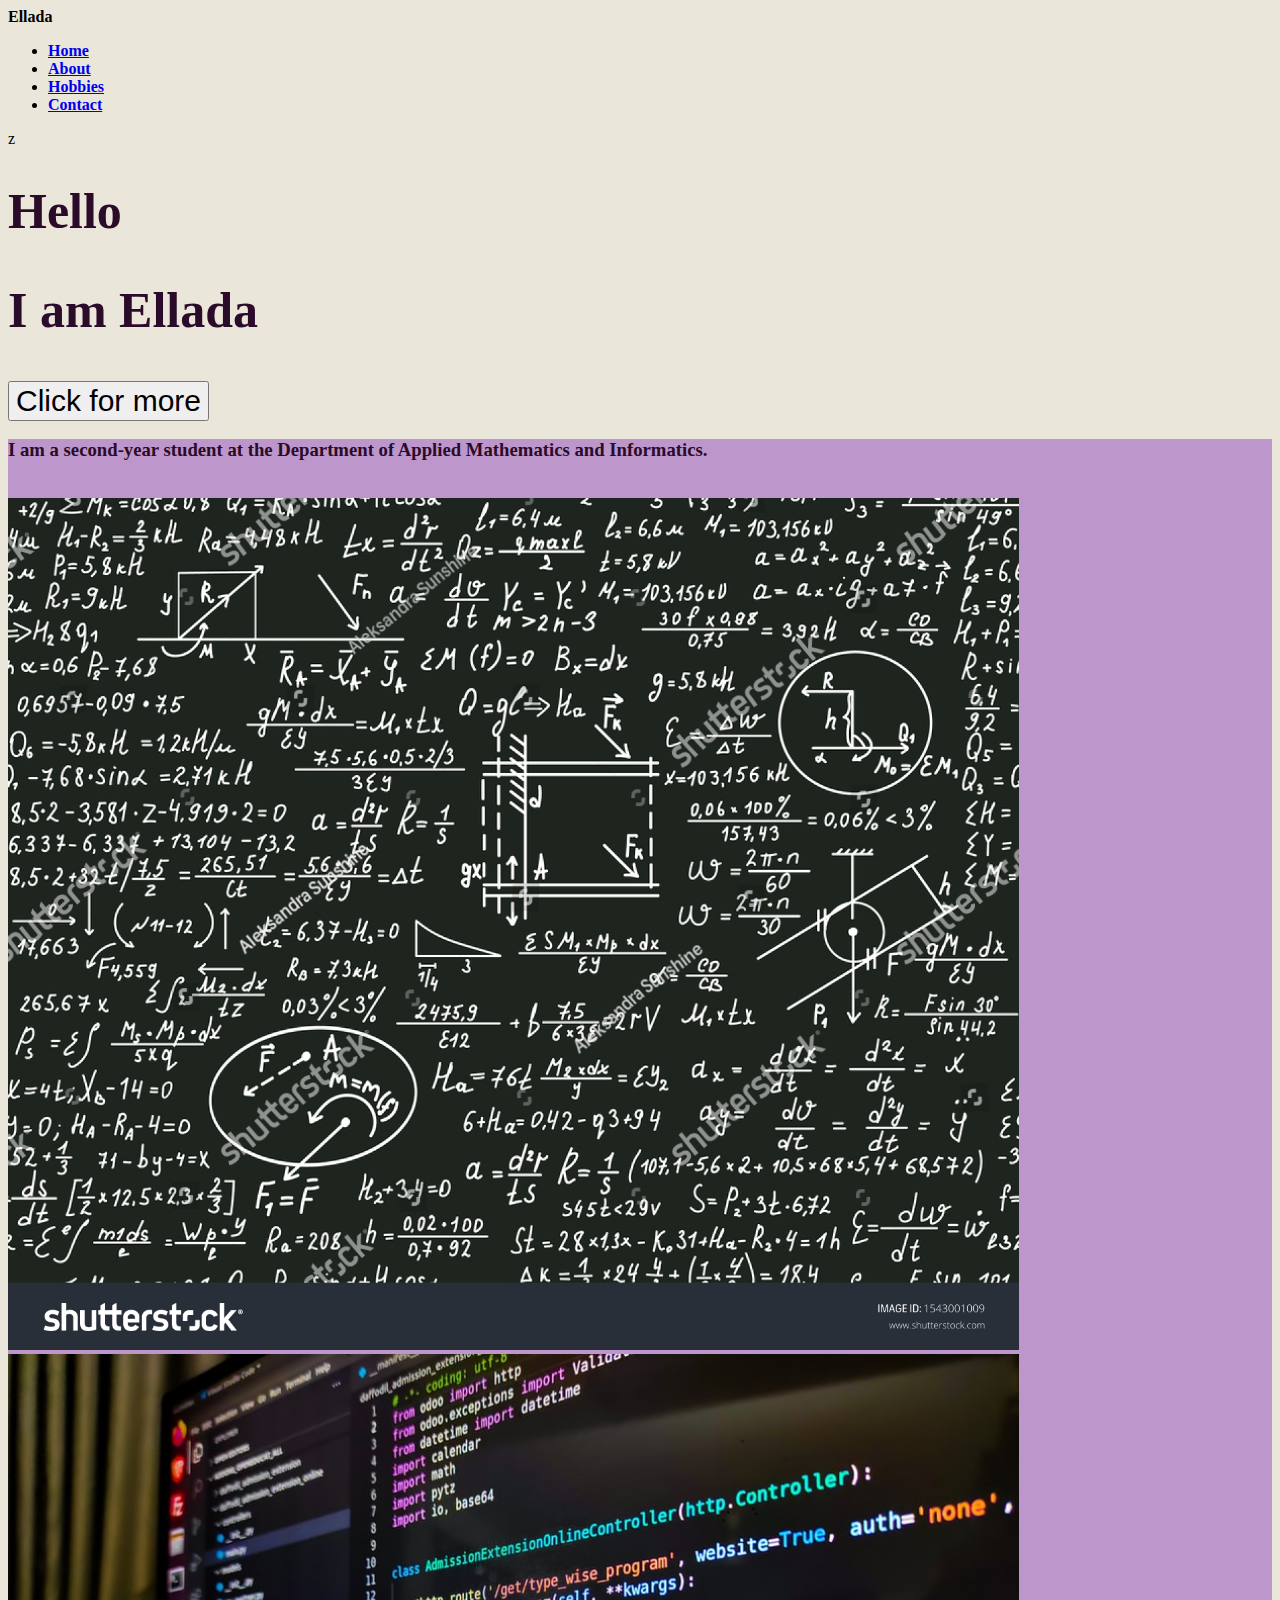
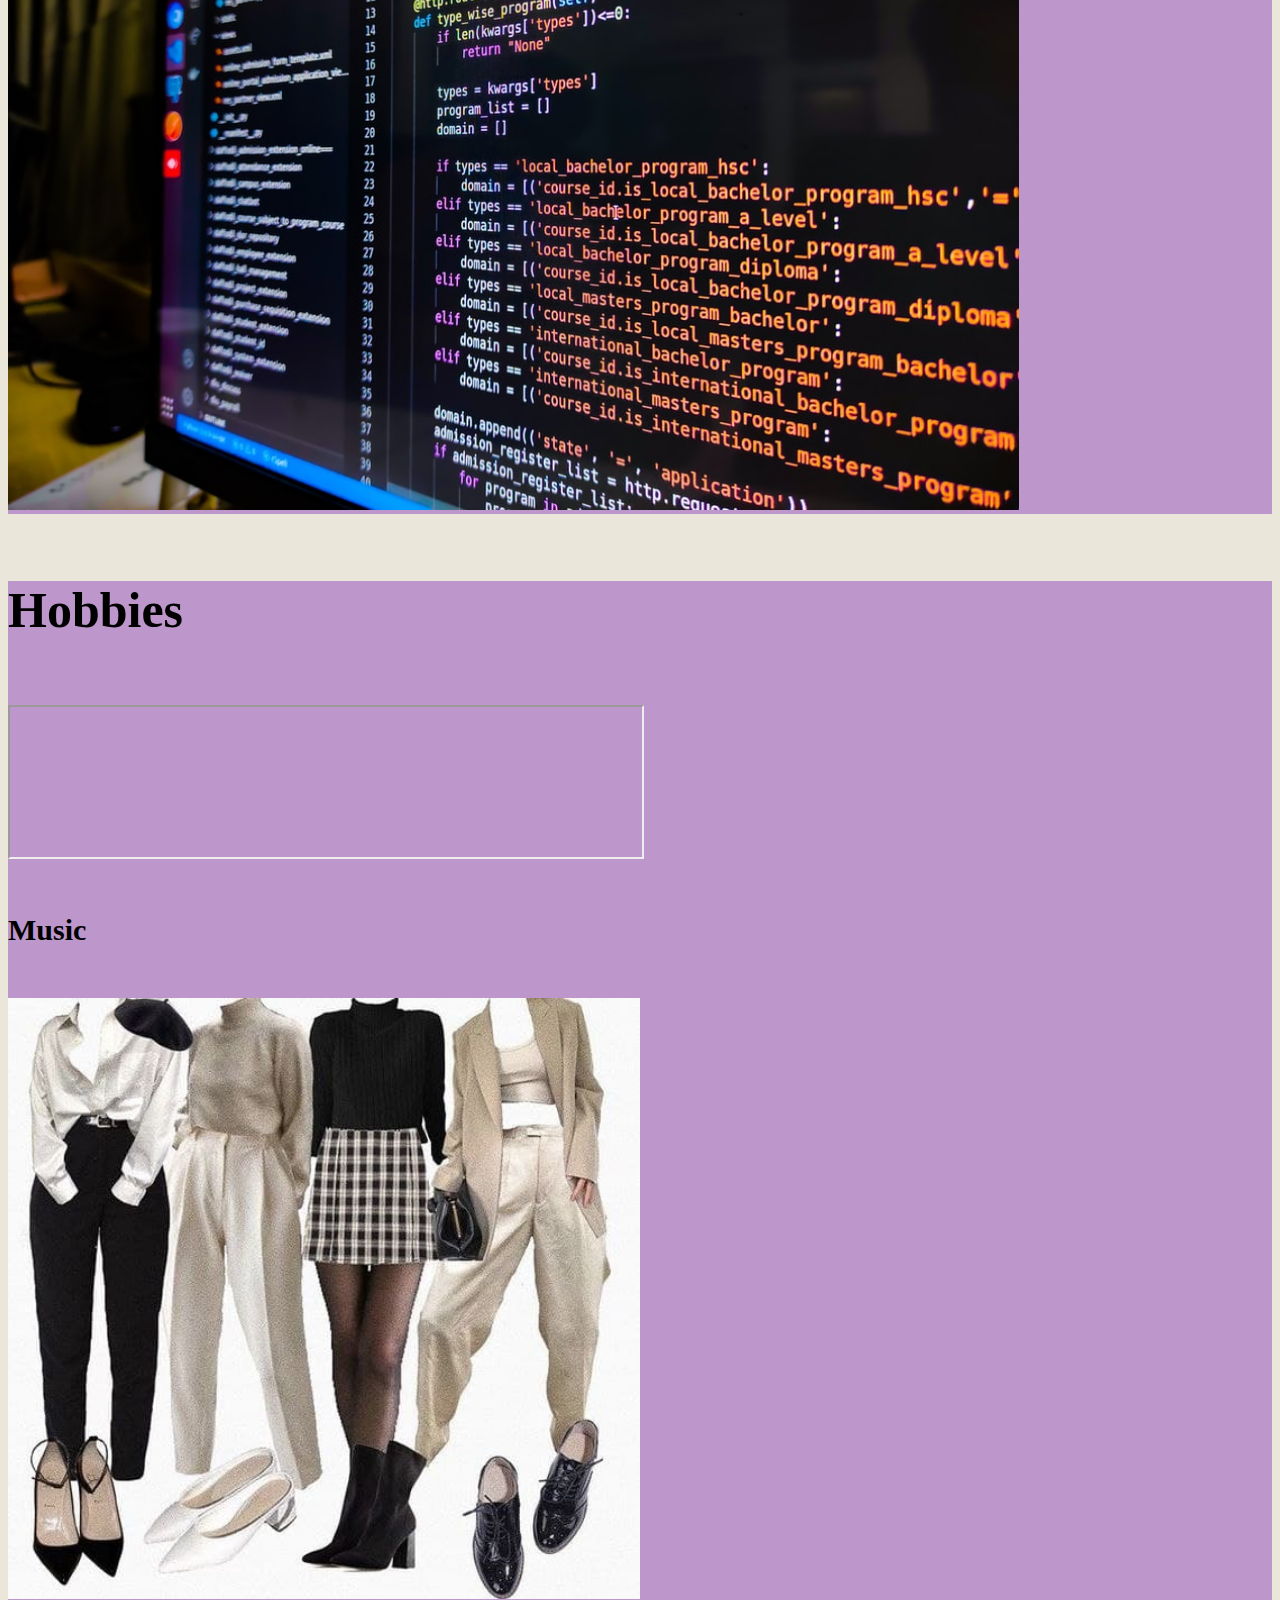
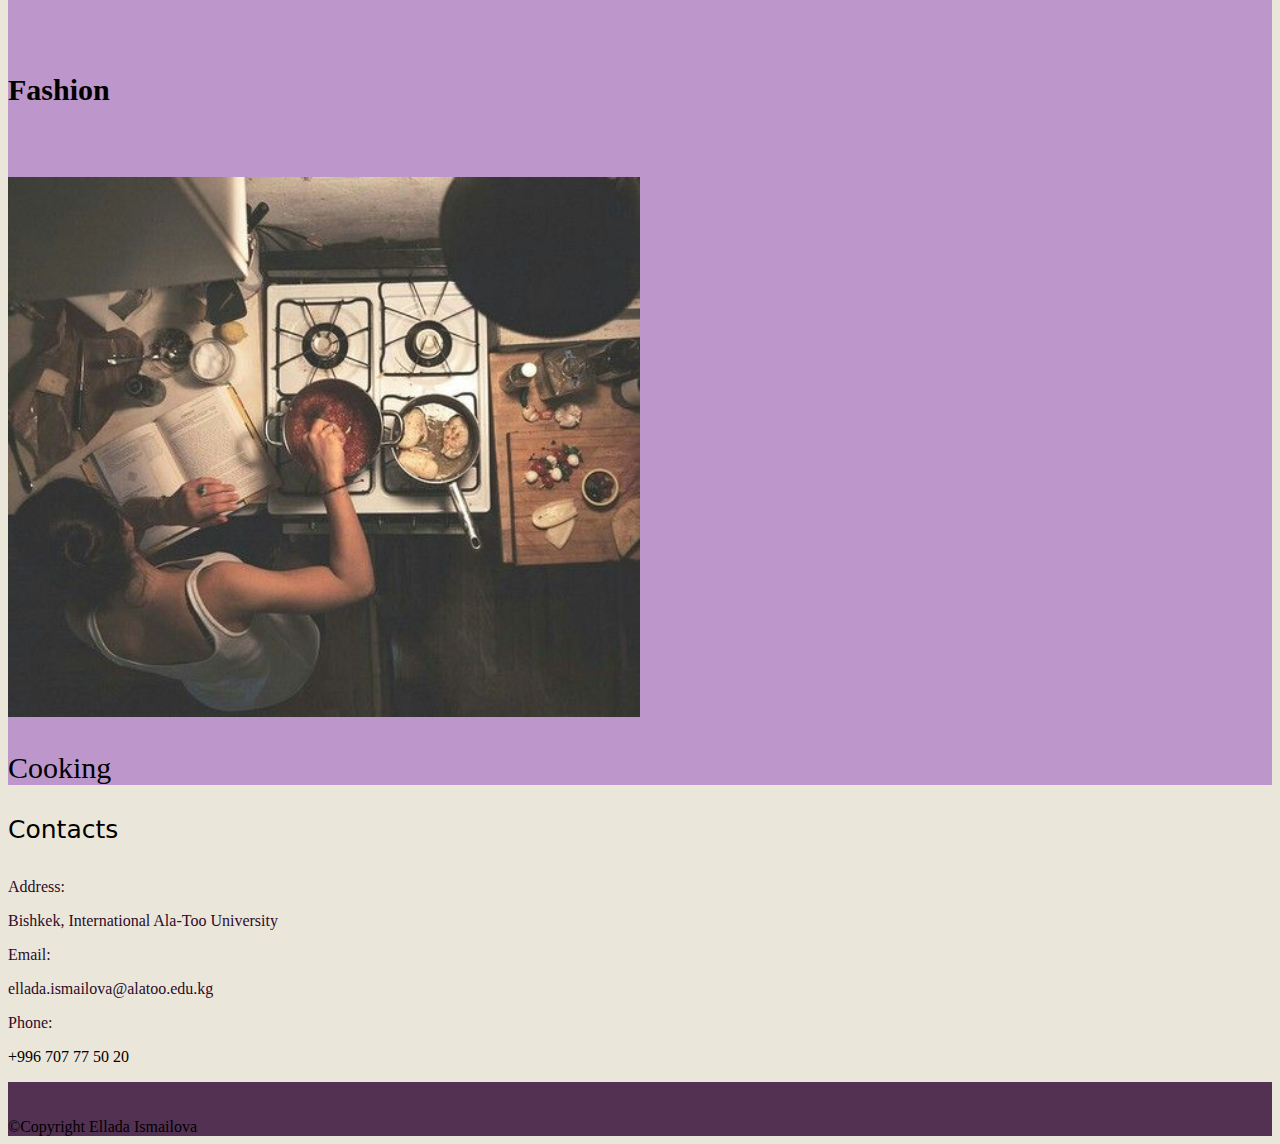
==== index.html @ 88cbf1ae "Update index.html" ====
<!DOCTYPE html>
<html>
<head>
	<title>About me</title>
	<meta charset="UTF-8">
	<meta http-equiv="X-UA-Compatible" content="IE=edge">
	<meta name="viewport" content="width=device-width, initial-scale=1.0">
	<link rel="stylesheet" href="style.css">
	<link href="https://cdn.jsdelivr.net/npm/bootstrap@5.1.3/dist/css/bootstrap.min.css" rel="stylesheet" integrity="sha384-1BmE4kWBq78iYhFldvKuhfTAU6auU8tT94WrHftjDbrCEXSU1oBoqyl2QvZ6jIW3" crossorigin="anonymous">
	<link rel="stylesheet" href="https://cdnjs.cloudflare.com/ajax/libs/font-awesome/6.0.0-beta2/css/all.min.css" integrity="sha512-YWzhKL2whUzgiheMoBFwW8CKV4qpHQAEuvilg9FAn5VJUDwKZZxkJNuGM4XkWuk94WCrrwslk8yWNGmY1EduTA==" crossorigin="anonymous" referrerpolicy="no-referrer" />
	<link rel="icon" href="img/sun.png">
</head>
<body style="background-color: #EBE6DA;">
	<nav class="navbar navbar-expand-md fixed-top">
		<div class="container">
            <div class="logo" style="font-weight: 700">Ellada</div>
				<div class="menu" id="MyMenu">
					<ul>
					<li><a style="font-weight: 700" href="#header">Home</a></li>
					<li><a style="font-weight: 700" href="#about">About</a></li>
					<li><a style="font-weight: 700" href="#hobbies">Hobbies</a></li>
					<li><a style="font-weight: 700" href="#contacts">Contact</a></li>
						</ul>
				</div>
        </div>
	</nav>
	<header id="header" class="Page-header pt-5">
        <div class="hero-image mt-5 pt-5 ">z
            <div class="container-fluid mt-5">
                <div class="row">
                    <div class="col-md-12 text-center pt-3">
                            <h1 style="color: #2B0B2A; font-size: 50px">Hello</h1>
                            <h2 style="color: #2B0B2A; font-size: 50px">I am Ellada</h2>
                            <button style="font-size: 30px">Click for more</button>
                        </div>
                </div>
            </div>
        </div>
    </header>
    <section id="about">
        <div class="container-fluid pt-5" style="  background-color: #BD97CB;">
            <div class="row">
                <div class="row">
                    <div class="col-md-12 pb-3">
                        <h3 style="color: #2B0B2A" class="pt-5">I am a second-year student at the Department of Applied Mathematics and Informatics.</h3>
                        <br>
                    </div>
                    <div class="col-md-6 text-center">
                        <img src="img/math.jpg" width="80%%" height="80%" alt="math"> 
                    </div>
                    <div class="col-md-6 text-center">
                        <img src="img/com.jpg" width="80%" height="80%" alt="com">
                    </div>
                </div>
            </div>
        </div>
    </section>
    <section id="hobbies">
        <div class="container-fluid" style="  background-color: #BD97CB;">
            <div class="row align-items-center justify-content-center text-center pb-5">
                        <div class="pt-5 section-title">
                            <h4 style="font-weight: 700; font-size: 50px">Hobbies</h4>
                        </div>
                        <div class="row justify-content-center">
                            <div class="card rounded-circle col-md-3 col-12 mt-5">
                                <div class="card-content ">
                                    <div class="card-body d-flex flex-column align-items-center">
                                        <div class=" embed-responsive embed-responsive-1by1">
                                            <iframe class="embed-responsive-item" width="50%" height="30%" src="https://www.youtube.com/embed/AzV77KFsLn4" title="YouTube video player" allowfullscreen></iframe>
                                         </div>
                                        <div class="card-title"><h5 style="font-size: 30px">Music</h5></div>
                                    </div>
                                </div>
                            </div>
                            <div class="card rounded-circle col-md-3 col-12 m-3">
                                <div class="card-content">
                                    <div class="card-body pt-4 d-flex flex-column align-items-center">
                                        <img class="fashion" src="img/fashion.jpg" alt="fashion" width="50%" height="40%">
                                        <div class="card-title pt-2"><h6 style="font-size: 30px">Fashion </h6></div> 
                                    </div>
                                </div>
                            </div>
                            <div class="card rounded-circle col-md-3 col-12 m-3">
                                <div class="card-content">
                                    <div class="card-body pt-5 d-flex flex-column align-items-center">
                                        <img class="integral" src="img/cook.jpg" alt="ORT" width="50%" height="70%">
                                        <div class="card-title pt-3"><p style="font-size: 30px">Cooking</p></div>
                                    </div>
                                </div>
                            </div>
                        </div>
                    </div>
                </div>
            </section>
    <section id="contacts">
        <div class="container-fluid pt-5 mt-3" style="  background-color: #EBE6DA;">
            <div class="row text-center">
                <div class="col-md-12">
                    <div class="info">
                      <div class="address">
                         <h8 style="font-family: system-ui; font-size: 25px">Contacts</h8>
                         <br>
                         <br>
                        <p style="color: #2B0B2A" >Address:</p>
                        <p style="color: #2B0B2A" >Bishkek, International Ala-Too University</p>
                      </div>
                      <div class="email">
                        <p style="color: #2B0B2A">Email:</p>
                        <p style="color: #2B0B2A">ellada.ismailova@alatoo.edu.kg</p>
                      </div>
                      <div class="phone">
                        <p style="color: #2B0B2A">Phone:</p>
                        <p>+996 707 77 50 20</p>
                    </div>
                </div>
            </div>
        </div>
    </div>
</section>
    <footer style="background-color:#533153;">
        <div id="icons" class="mb-1">
            <a class="btn btn-outline-light btn-floating m-1" href="https://www.instagram.com/elismats/" role="button">
                <i class="fab fa-instagram"></i>
            </a>
            <a class="btn btn-outline-light btn-floating m-1" href="https://github.com/elladaiu" role="button">
                <i class="fab fa-github"></i>
            </a>
        </div>
        <br>
        <br>
        <div class="text-center p-3">
		    ©Copyright Ellada Ismailova
		  </div>
        
    </footer>

<script src="https://cdn.jsdelivr.net/npm/bootstrap@5.1.3/dist/js/bootstrap.bundle.min.js" integrity="sha384-ka7Sk0Gln4gmtz2MlQnikT1wXgYsOg+OMhuP+IlRH9sENBO0LRn5q+8nbTov4+1p" crossorigin="anonymous"></script>

</body>
</html>
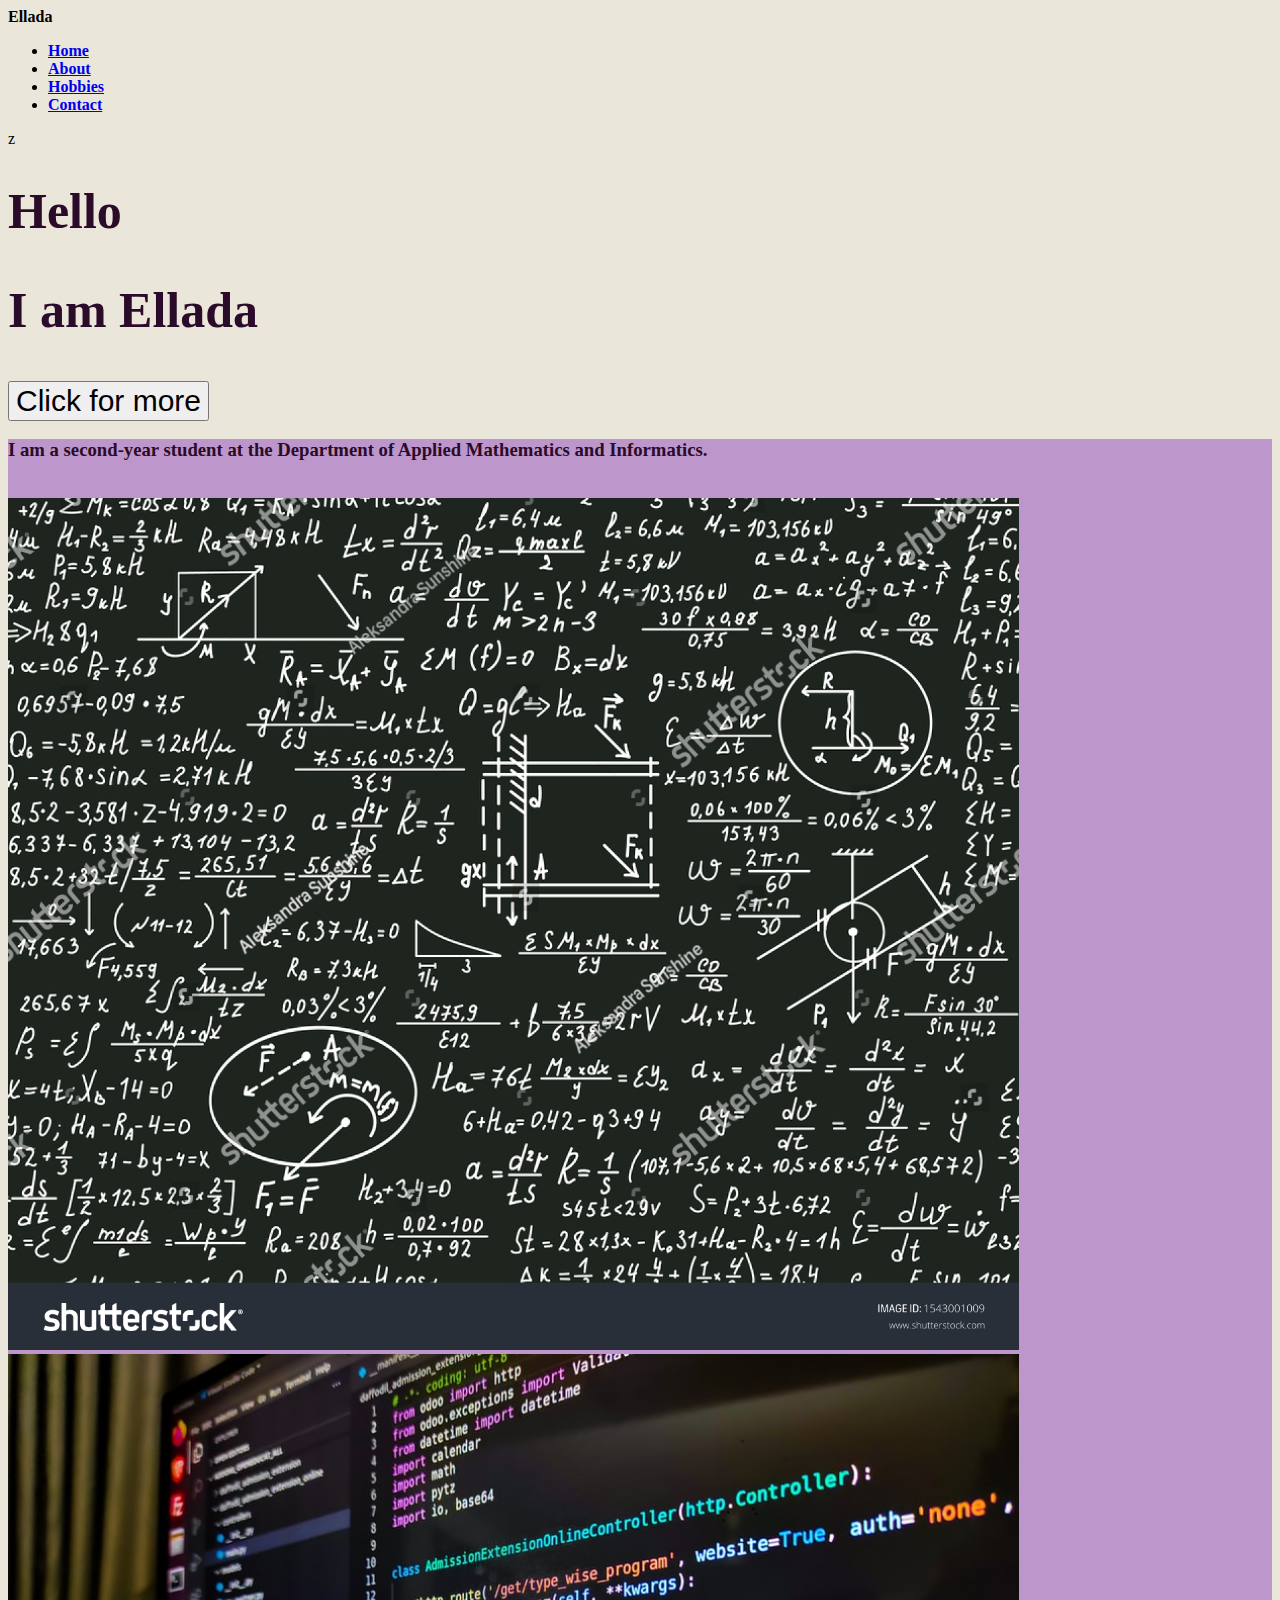
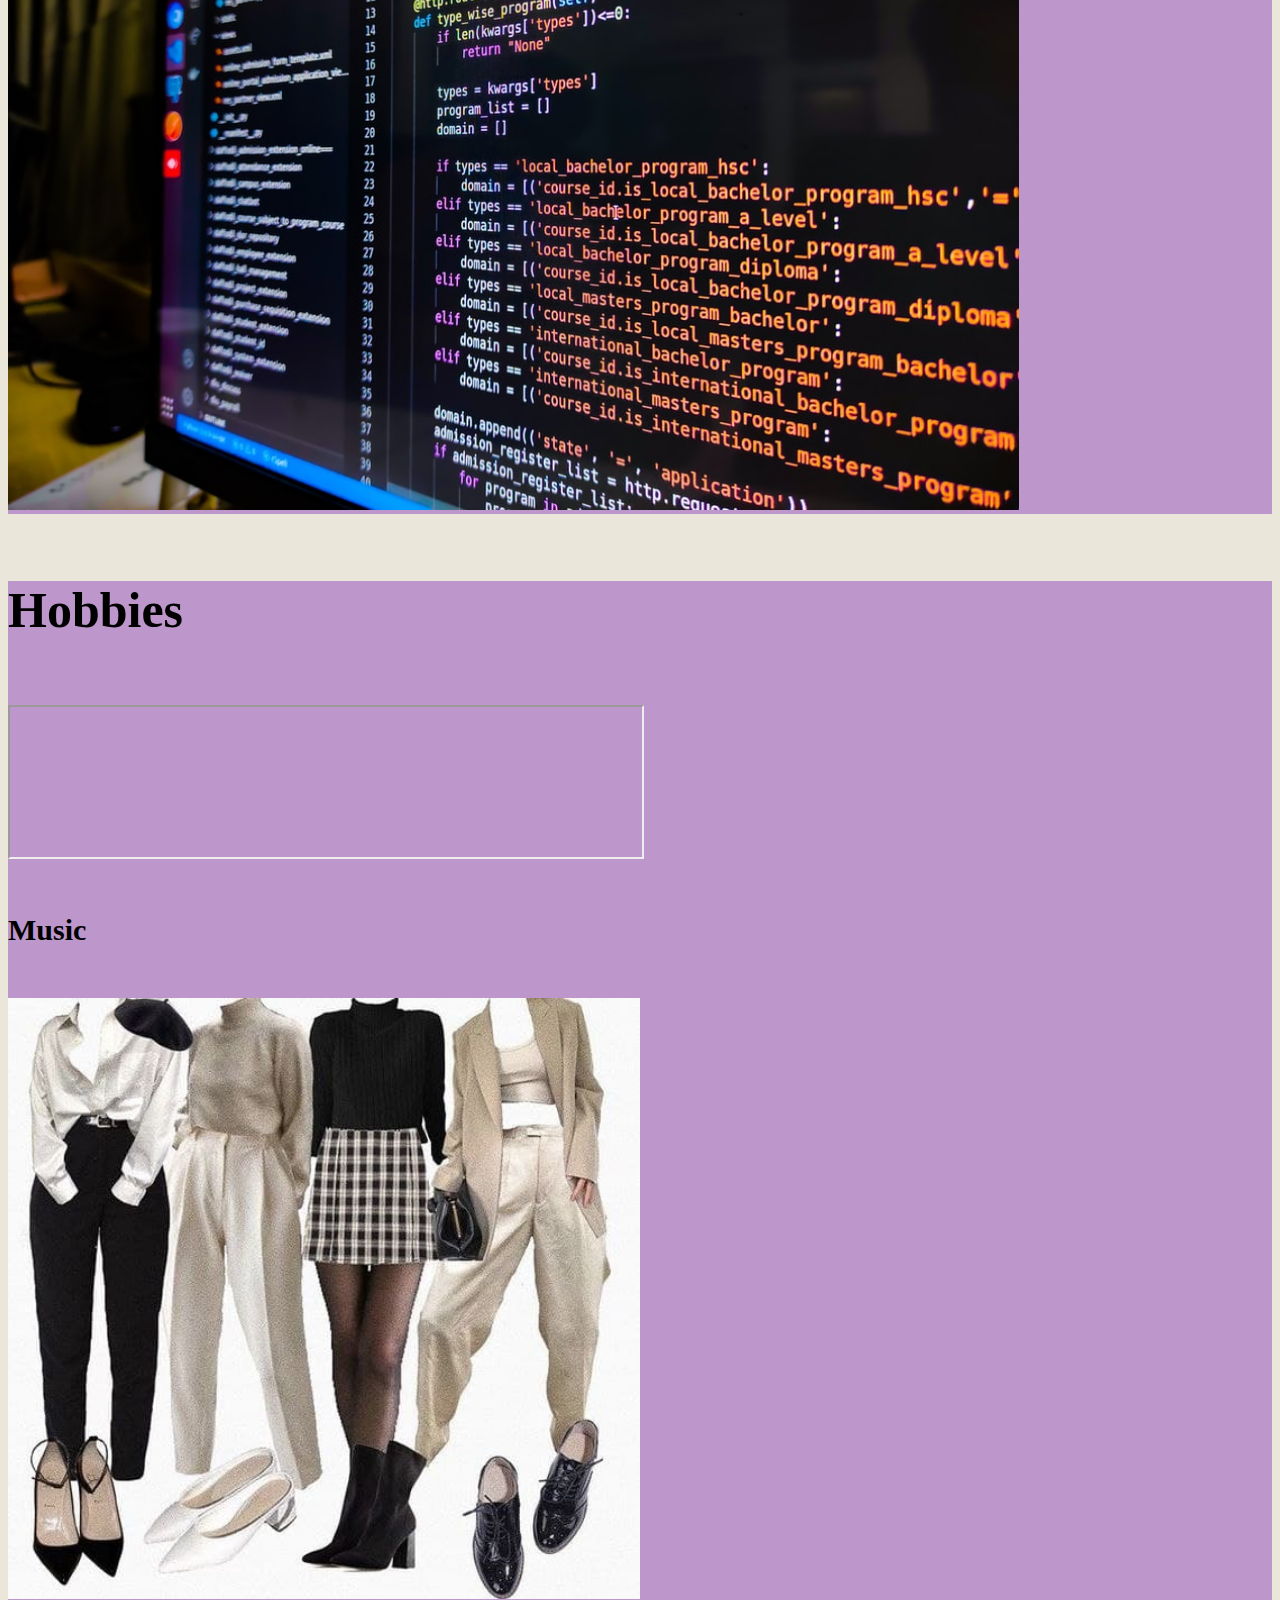
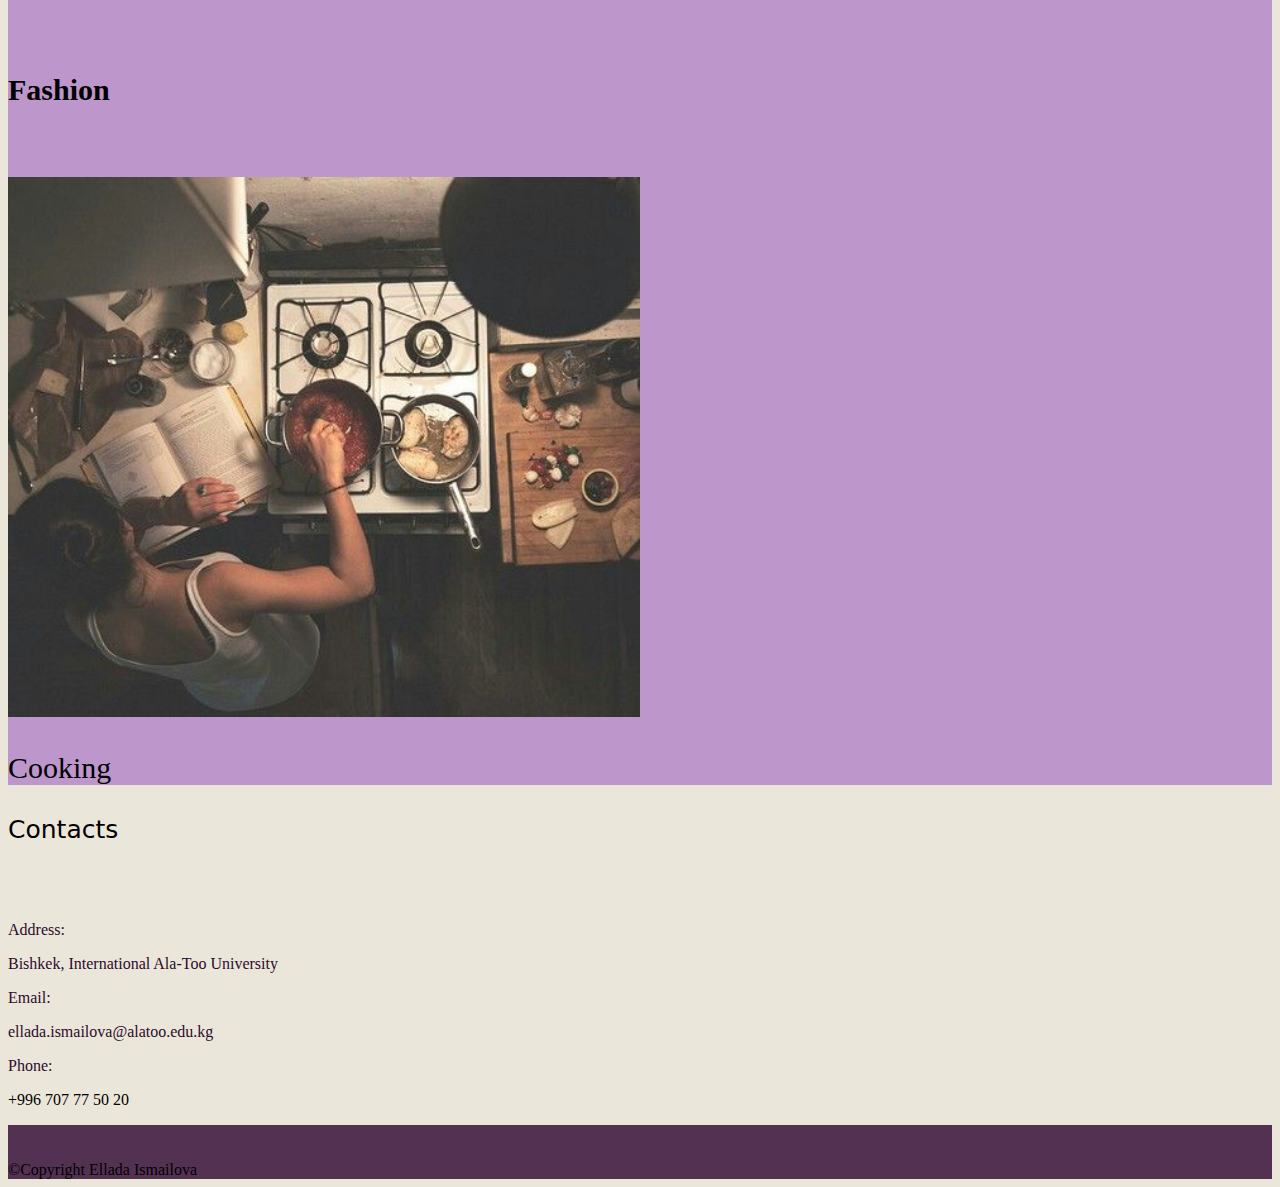
==== commit 542d3a29: "Update index.html" ====
--- a/index.html
+++ b/index.html
@@ -98,7 +98,7 @@
                 <div class="col-md-12">
                     <div class="info">
                       <div class="address">
-                         <h8 style="font-family: system-ui; font-size: 25px">Contacts</h8>
+                         <p style="font-family: system-ui; font-size: 25px">Contacts</p>
                          <br>
                          <br>
                         <p style="color: #2B0B2A" >Address:</p>
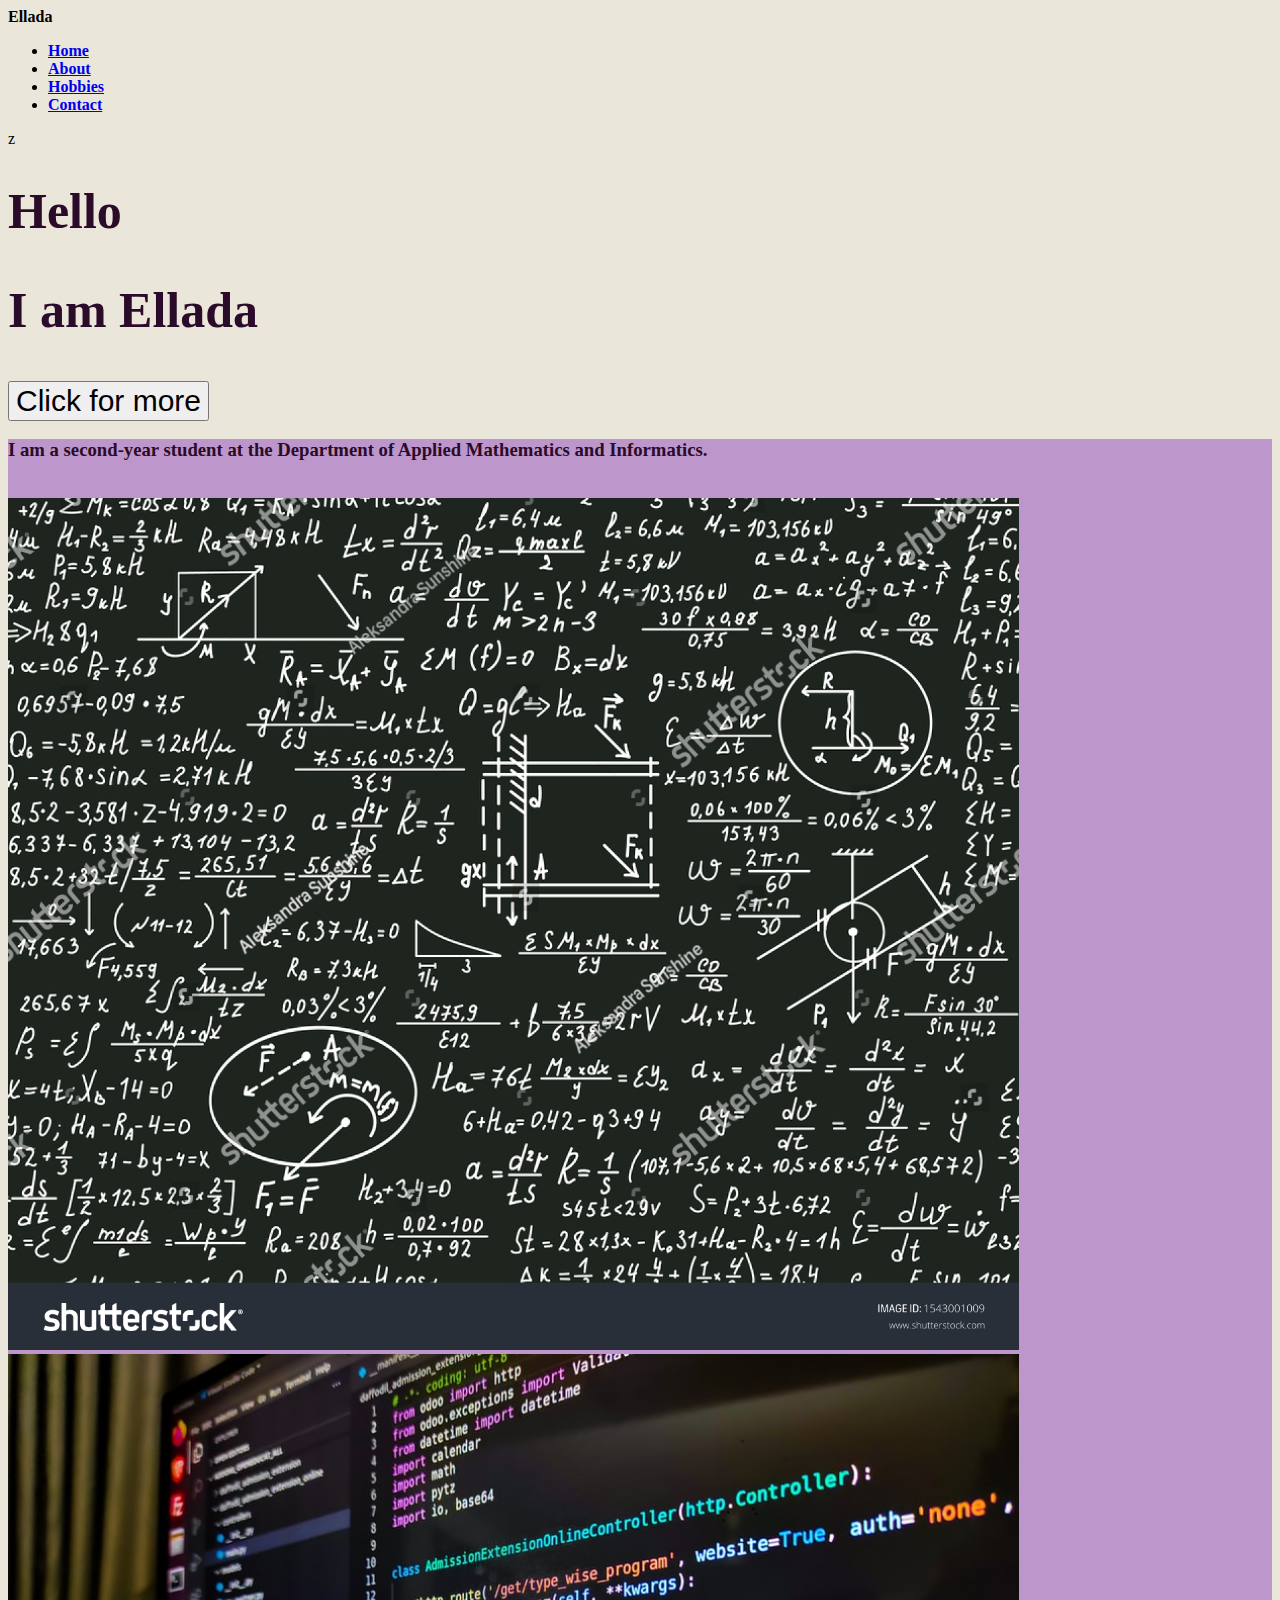
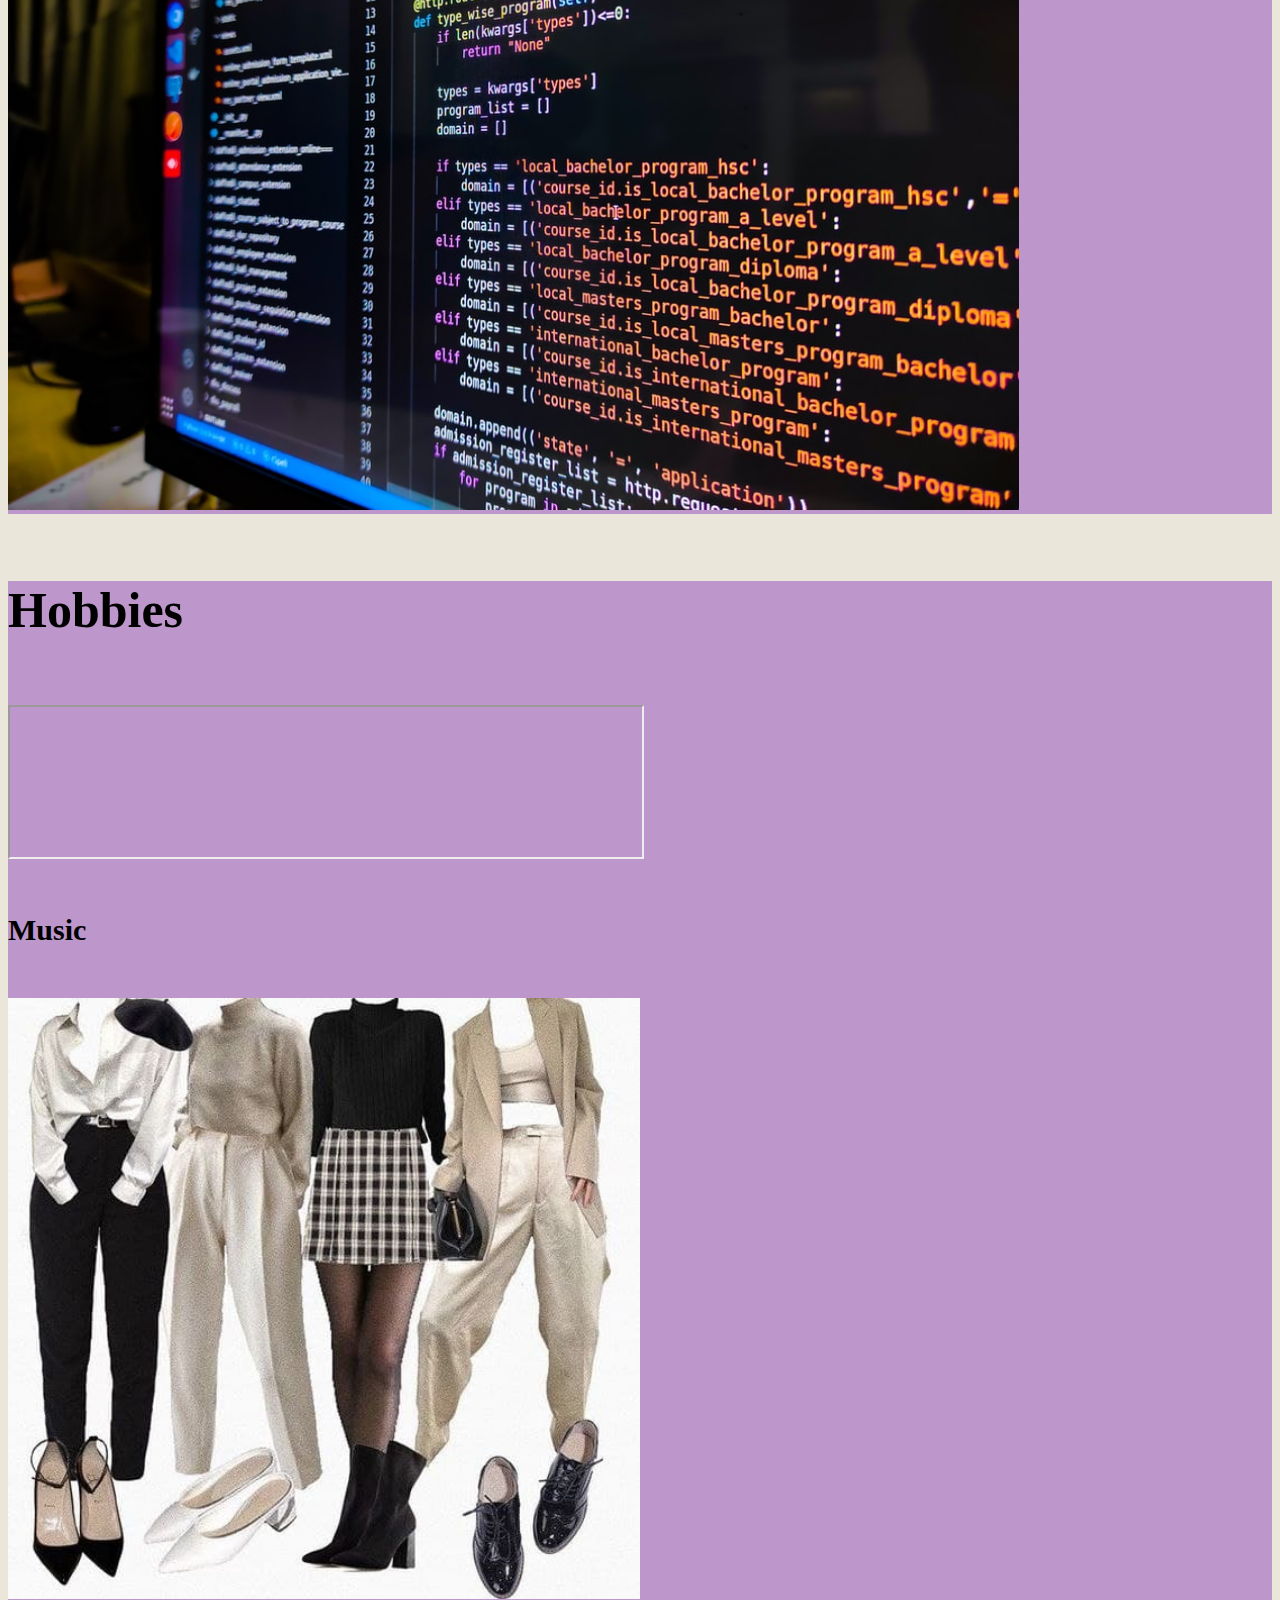
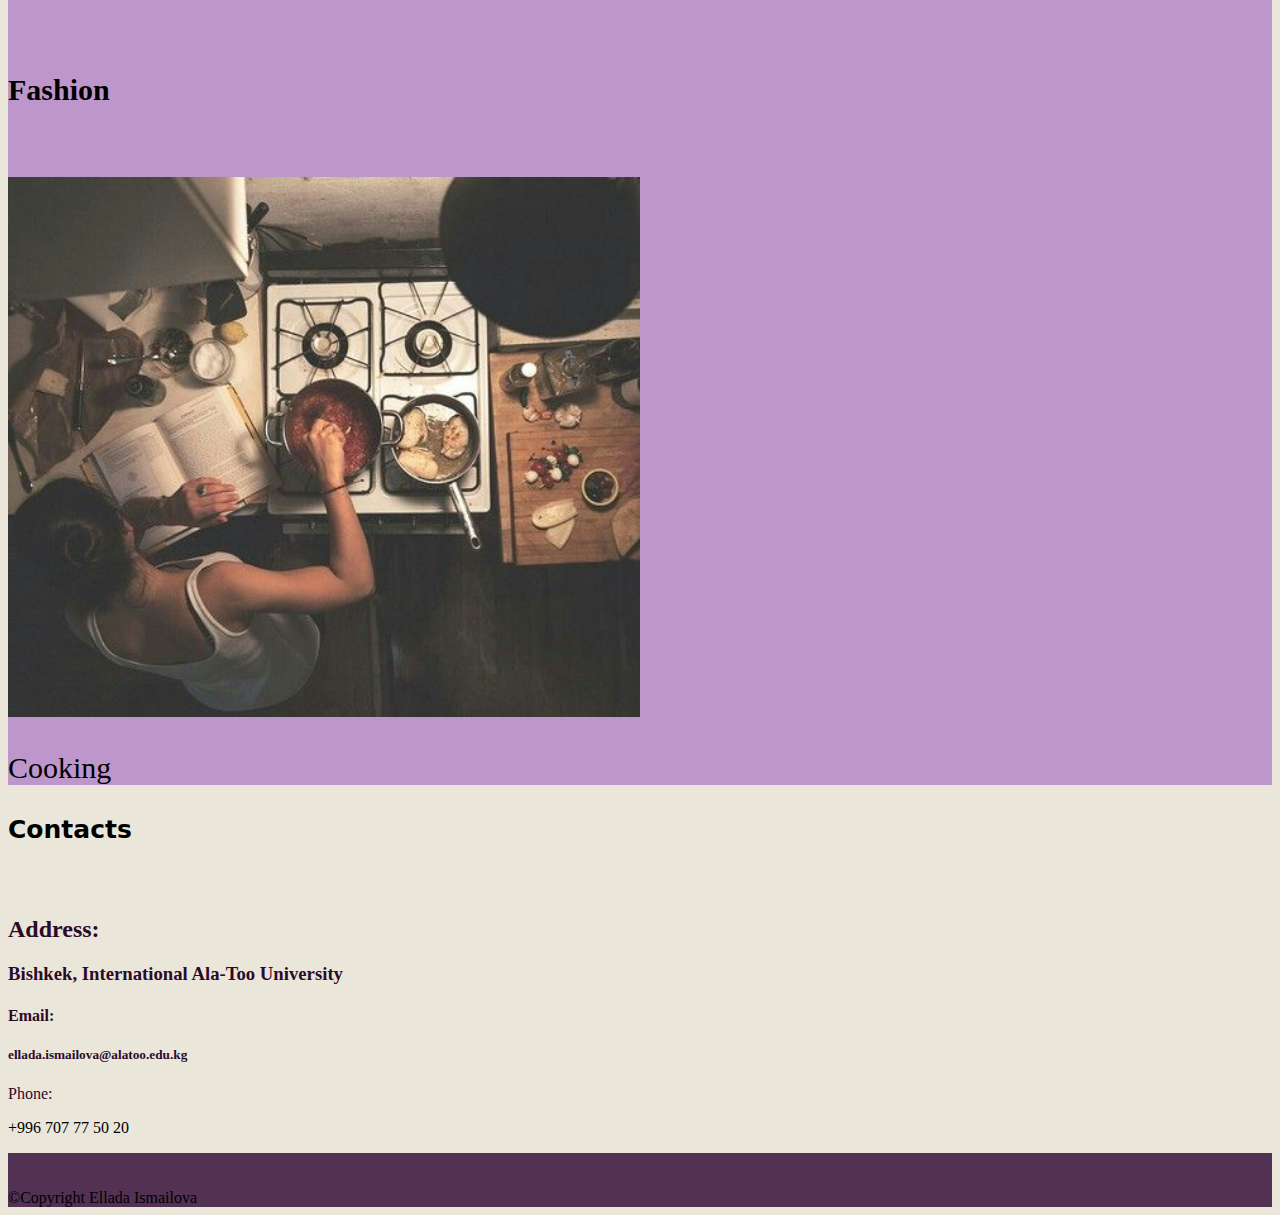
==== commit a3f066b7: "Update index.html" ====
--- a/index.html
+++ b/index.html
@@ -98,15 +98,15 @@
                 <div class="col-md-12">
                     <div class="info">
                       <div class="address">
-                         <p style="font-family: system-ui; font-size: 25px">Contacts</p>
+                         <h1 style="font-family: system-ui; font-size: 25px">Contacts</h1>
                          <br>
                          <br>
-                        <p style="color: #2B0B2A" >Address:</p>
-                        <p style="color: #2B0B2A" >Bishkek, International Ala-Too University</p>
+                        <h2 style="color: #2B0B2A" >Address:</h2>
+                        <h3 style="color: #2B0B2A" >Bishkek, International Ala-Too University</h3>
                       </div>
                       <div class="email">
-                        <p style="color: #2B0B2A">Email:</p>
-                        <p style="color: #2B0B2A">ellada.ismailova@alatoo.edu.kg</p>
+                        <h4 style="color: #2B0B2A">Email:</h4>
+                        <h5 style="color: #2B0B2A">ellada.ismailova@alatoo.edu.kg</h5>
                       </div>
                       <div class="phone">
                         <p style="color: #2B0B2A">Phone:</p>
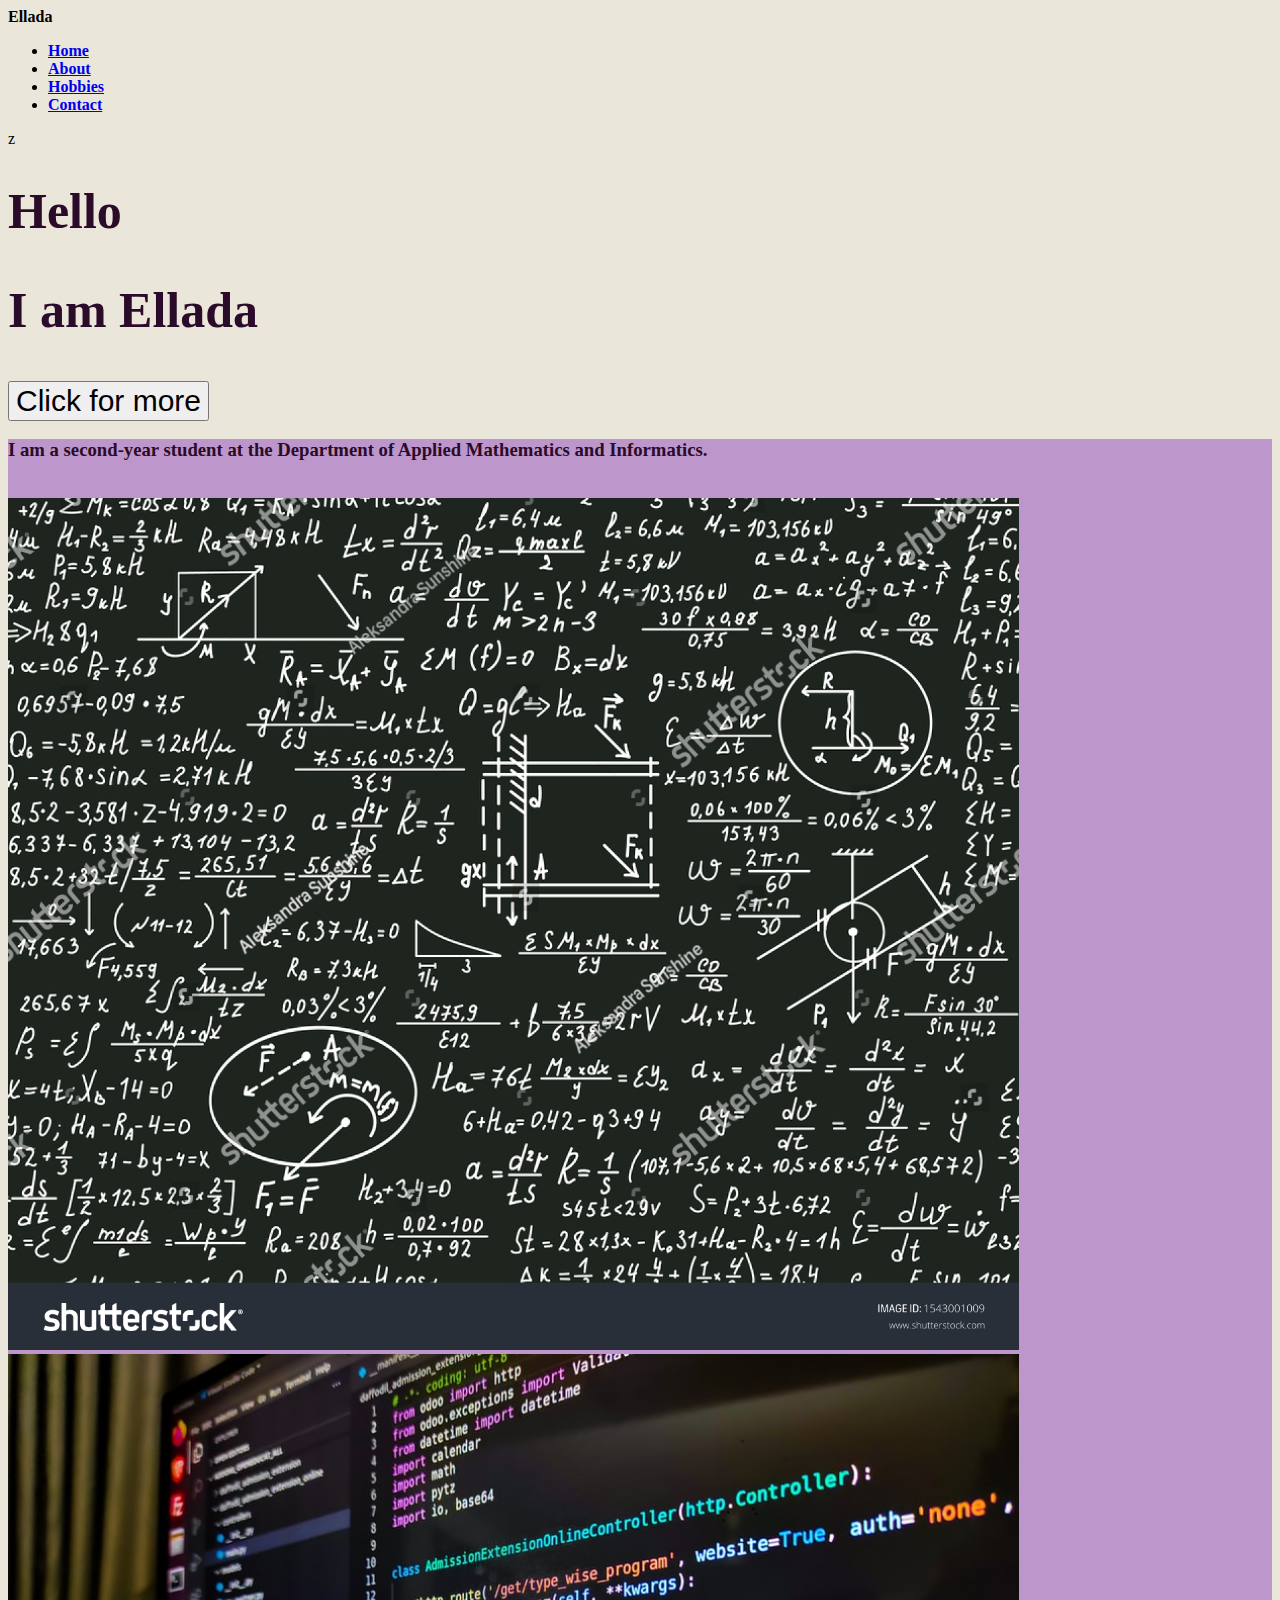
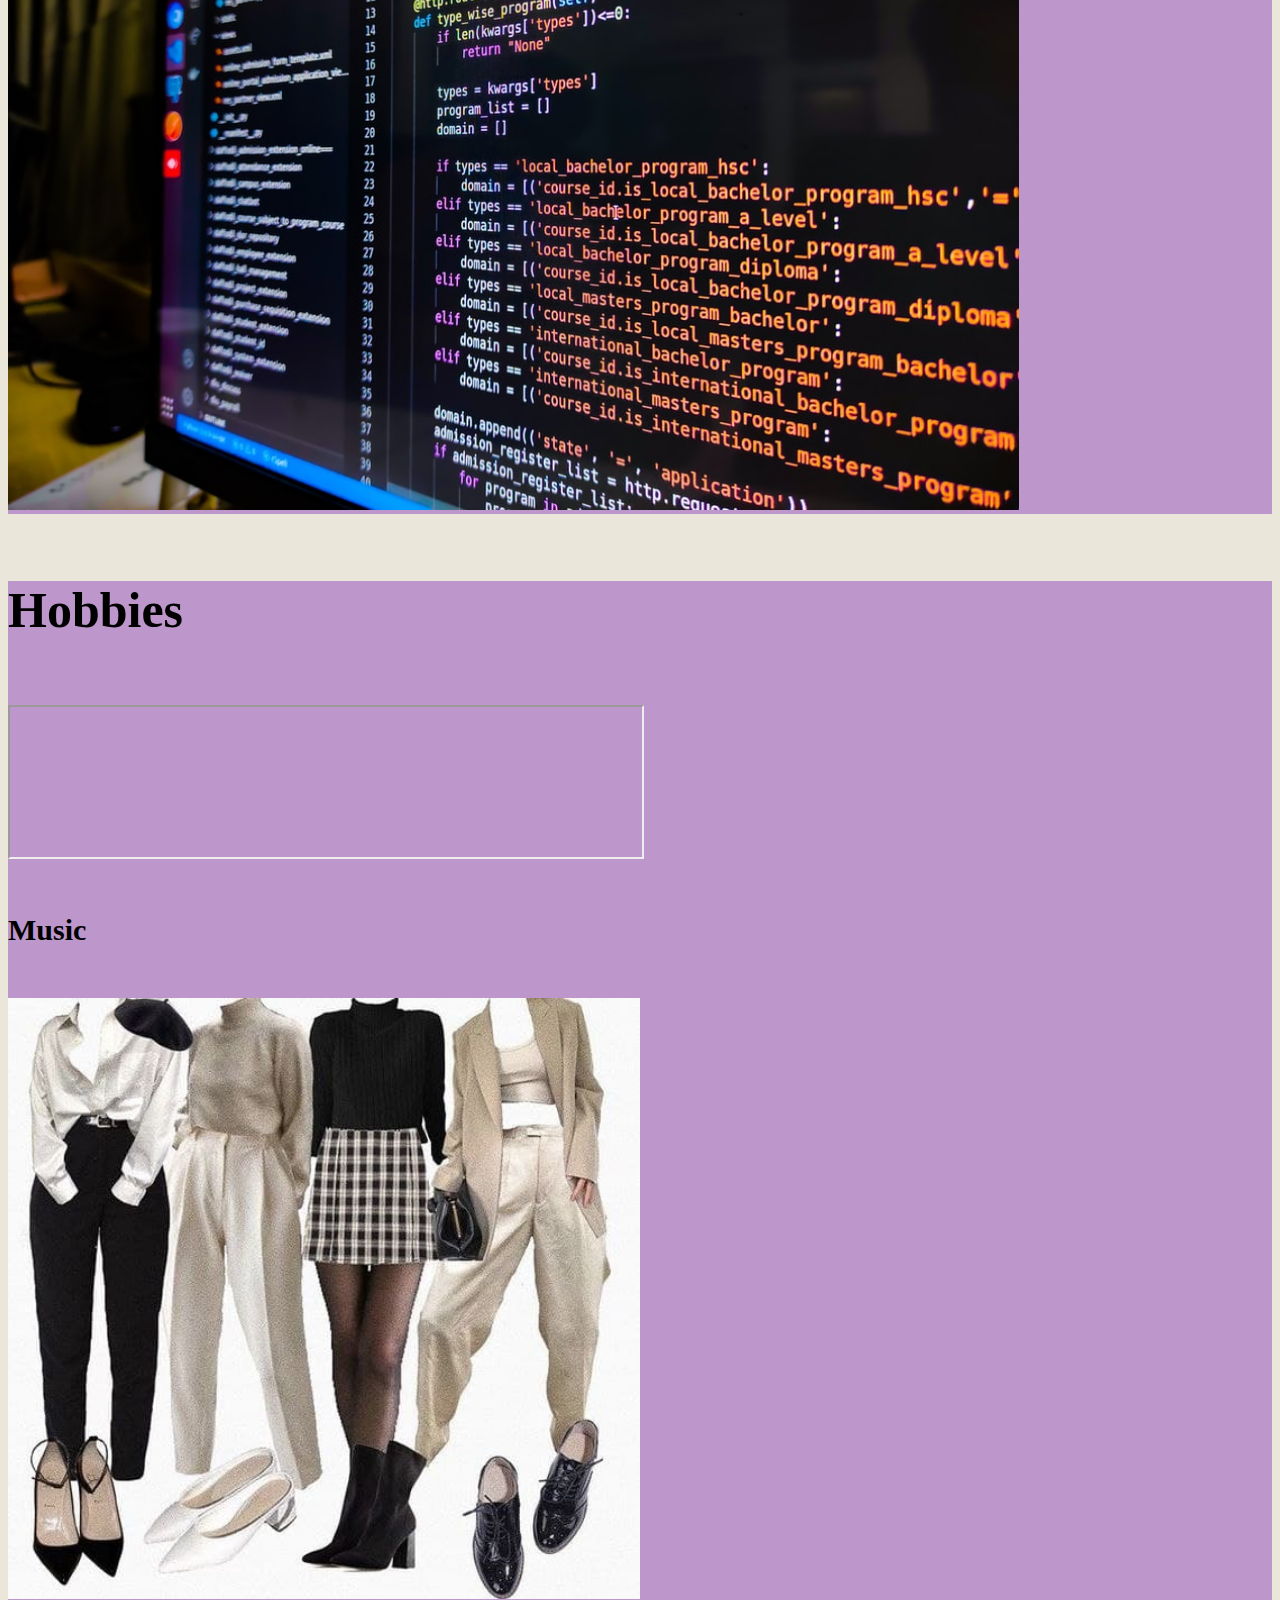
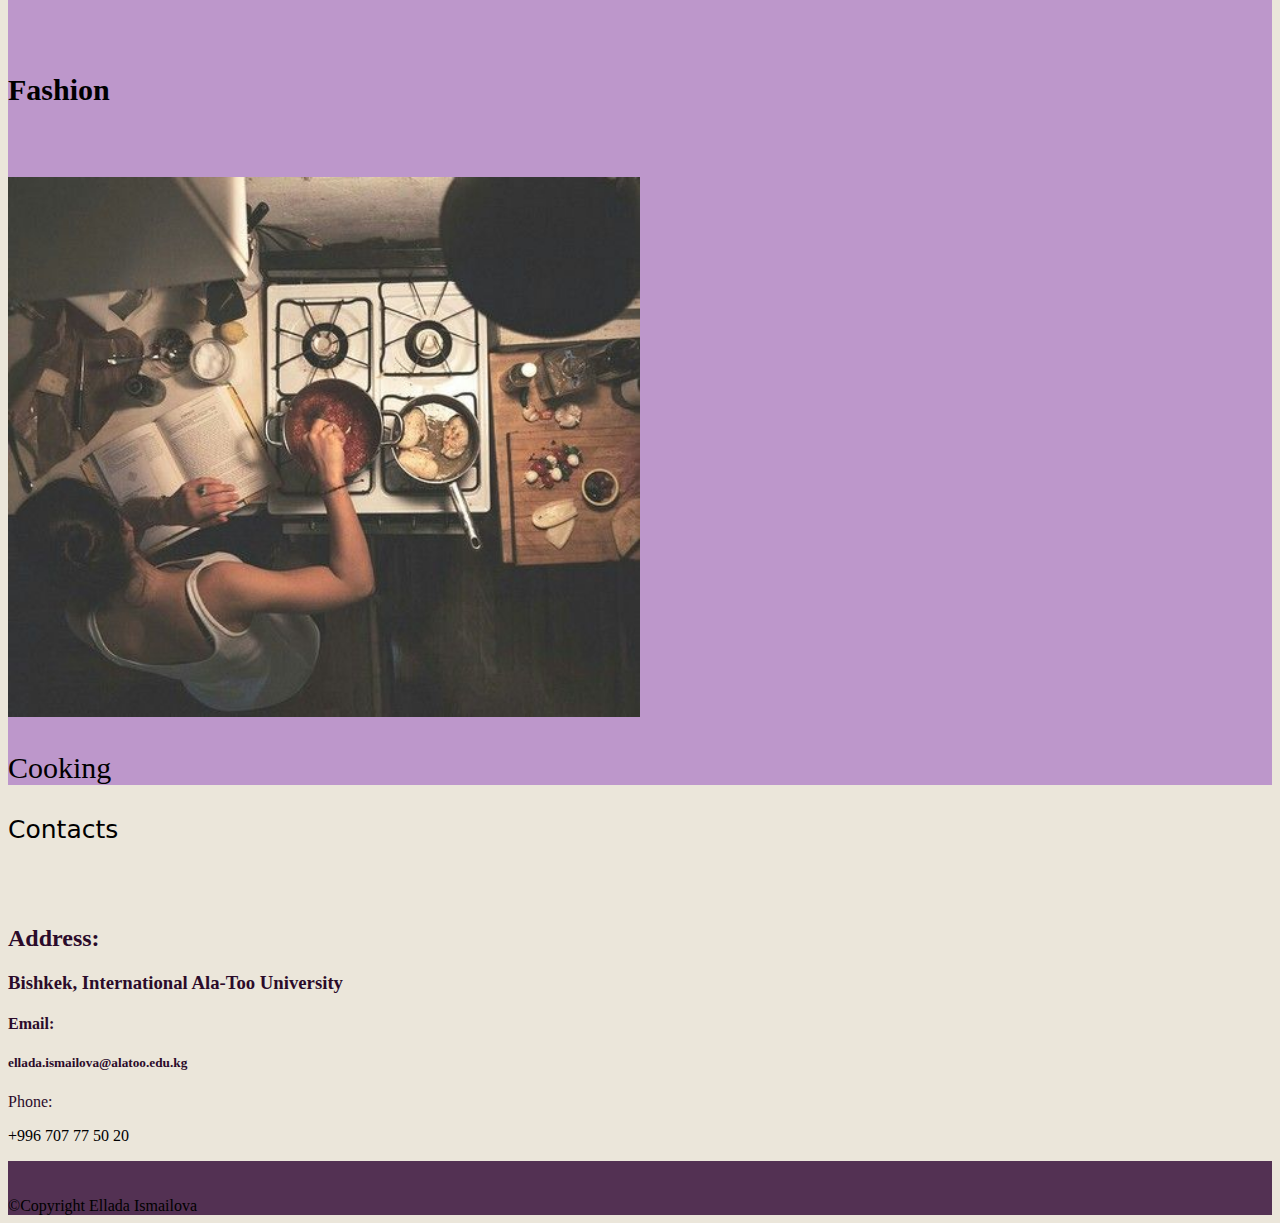
==== commit e7307197: "Update index.html" ====
--- a/index.html
+++ b/index.html
@@ -98,7 +98,7 @@
                 <div class="col-md-12">
                     <div class="info">
                       <div class="address">
-                         <h1 style="font-family: system-ui; font-size: 25px">Contacts</h1>
+                         <p style="font-family: system-ui; font-size: 25px">Contacts</p>
                          <br>
                          <br>
                         <h2 style="color: #2B0B2A" >Address:</h2>
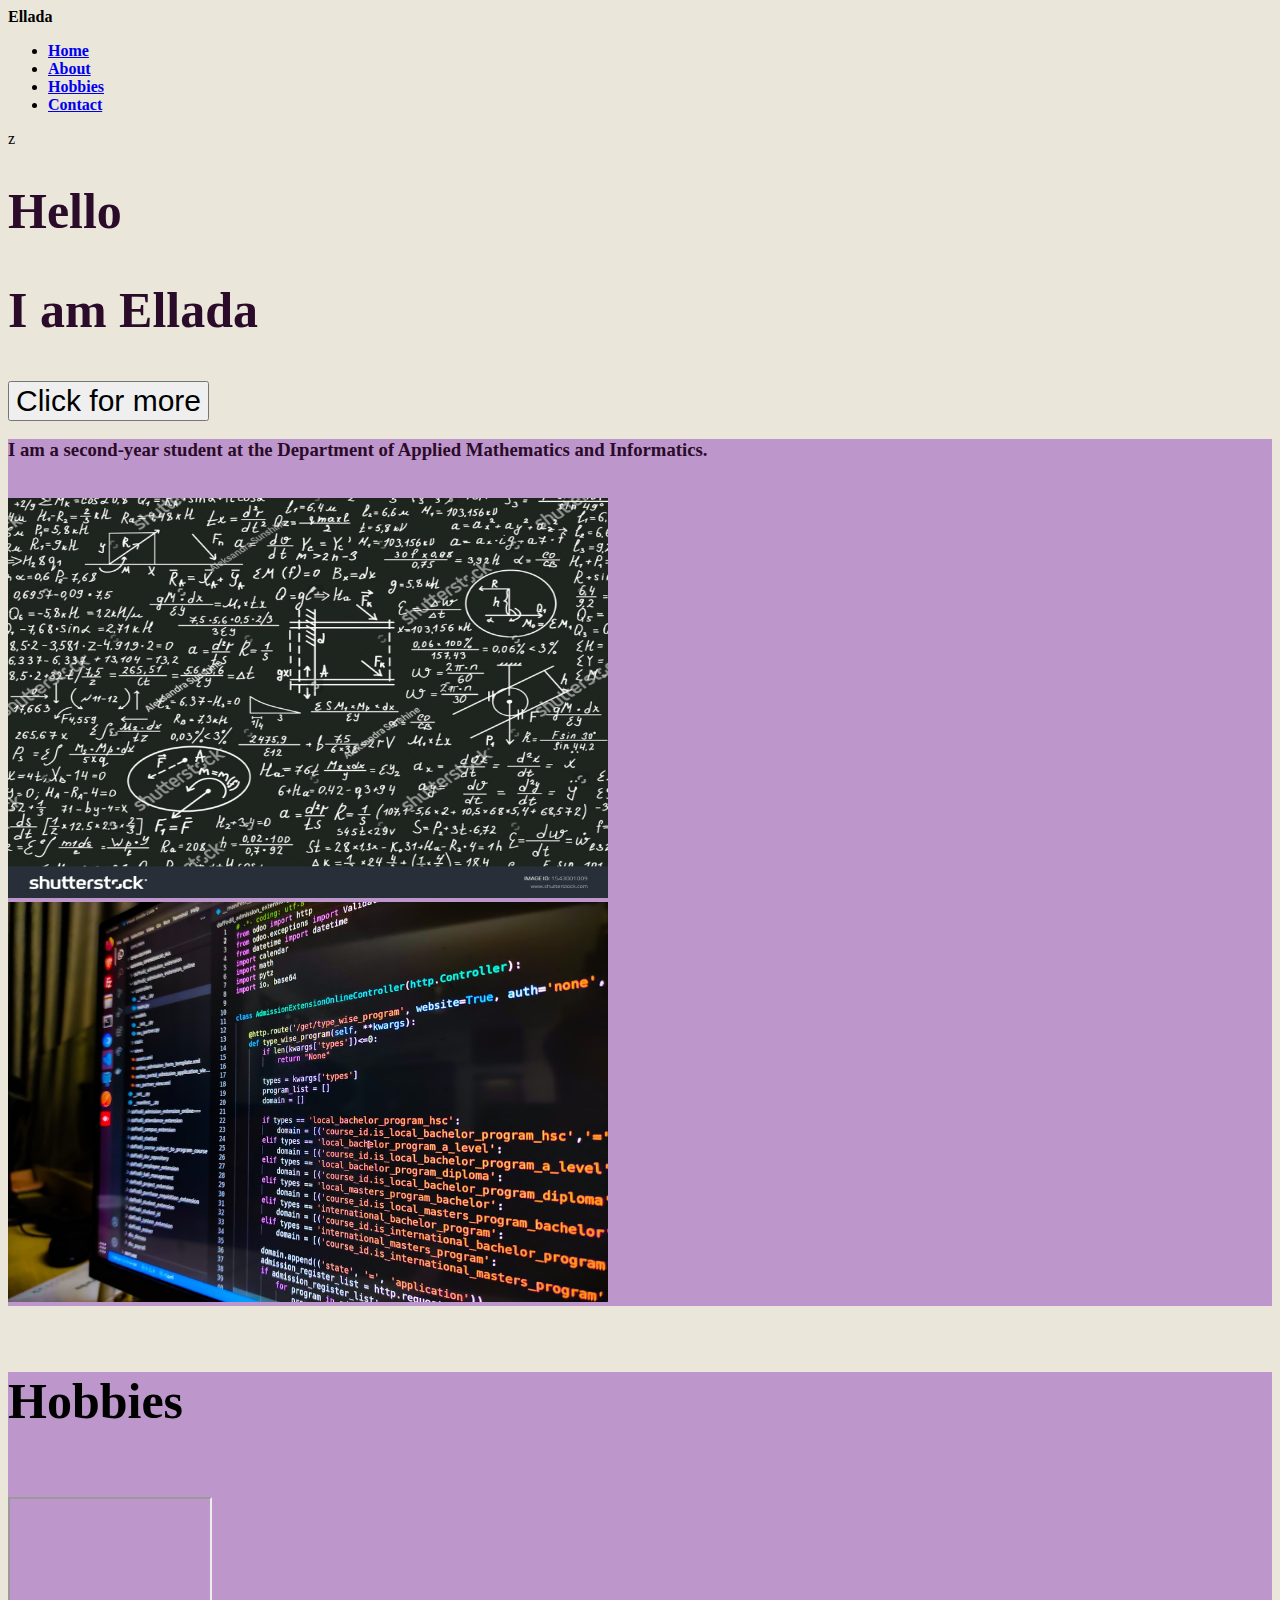
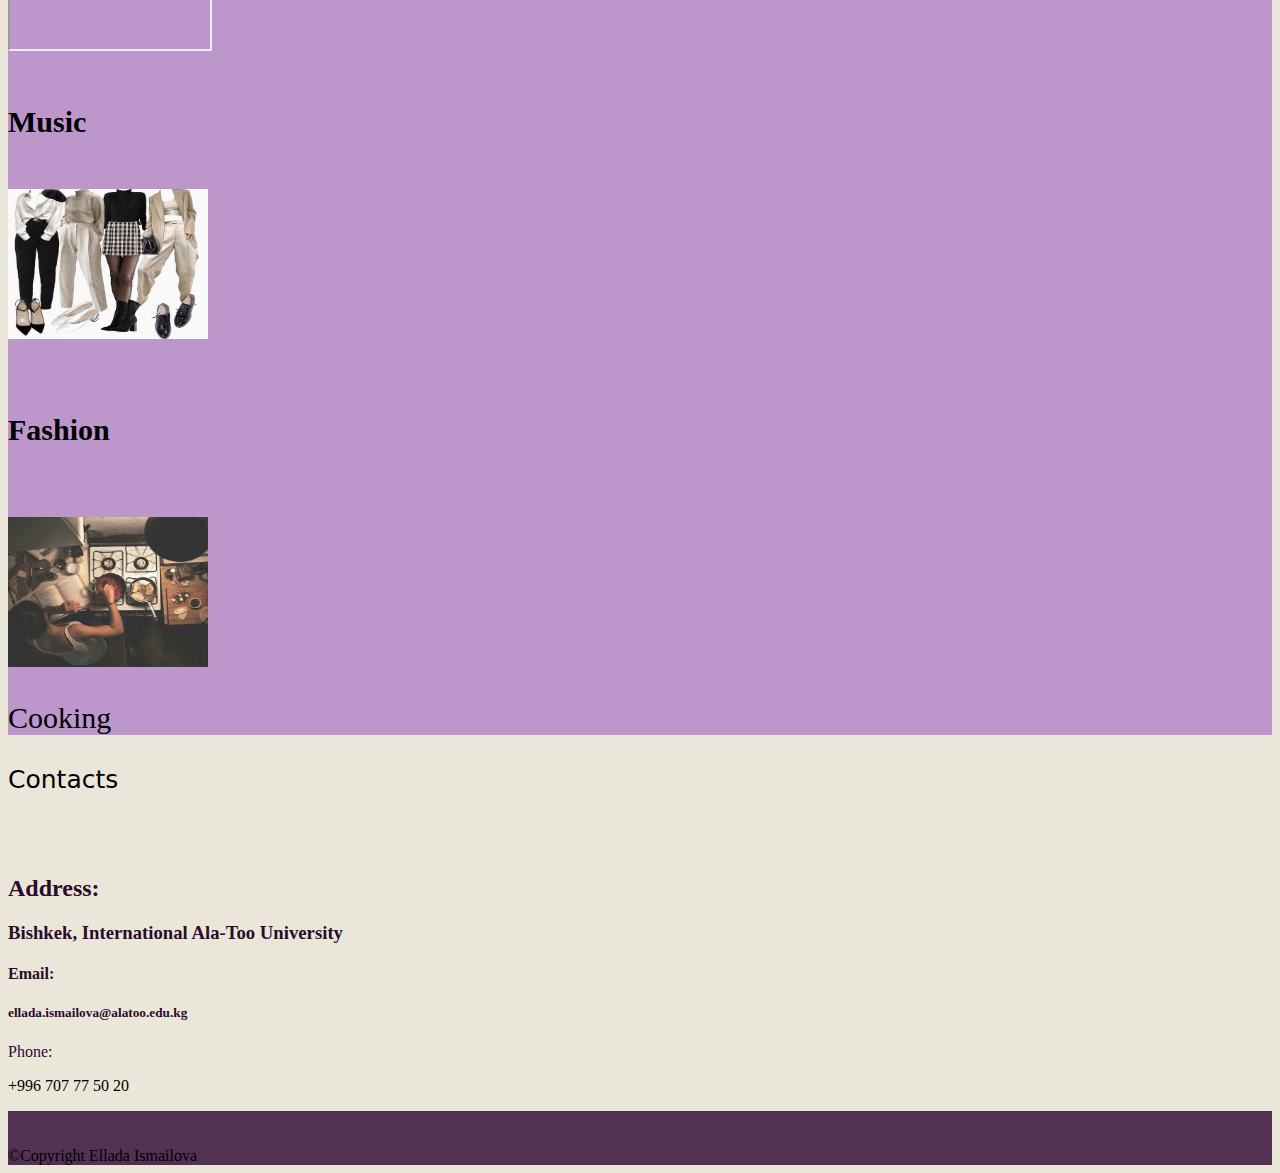
==== commit 004319a3: "Update index.html" ====
--- a/index.html
+++ b/index.html
@@ -46,10 +46,10 @@
                         <br>
                     </div>
                     <div class="col-md-6 text-center">
-                        <img src="img/math.jpg" width="80%%" height="80%" alt="math"> 
+                        <img src="img/math.jpg" width="600" height="400" alt="math"> 
                     </div>
                     <div class="col-md-6 text-center">
-                        <img src="img/com.jpg" width="80%" height="80%" alt="com">
+                        <img src="img/com.jpg" width="600" height="400" alt="com">
                     </div>
                 </div>
             </div>
@@ -66,7 +66,7 @@
                                 <div class="card-content ">
                                     <div class="card-body d-flex flex-column align-items-center">
                                         <div class=" embed-responsive embed-responsive-1by1">
-                                            <iframe class="embed-responsive-item" width="50%" height="30%" src="https://www.youtube.com/embed/AzV77KFsLn4" title="YouTube video player" allowfullscreen></iframe>
+                                            <iframe class="embed-responsive-item" width="200" height="150" src="https://www.youtube.com/embed/AzV77KFsLn4" title="YouTube video player" allowfullscreen></iframe>
                                          </div>
                                         <div class="card-title"><h5 style="font-size: 30px">Music</h5></div>
                                     </div>
@@ -75,7 +75,7 @@
                             <div class="card rounded-circle col-md-3 col-12 m-3">
                                 <div class="card-content">
                                     <div class="card-body pt-4 d-flex flex-column align-items-center">
-                                        <img class="fashion" src="img/fashion.jpg" alt="fashion" width="50%" height="40%">
+                                        <img class="fashion" src="img/fashion.jpg" alt="fashion" width="200" height="150">
                                         <div class="card-title pt-2"><h6 style="font-size: 30px">Fashion </h6></div> 
                                     </div>
                                 </div>
@@ -83,7 +83,7 @@
                             <div class="card rounded-circle col-md-3 col-12 m-3">
                                 <div class="card-content">
                                     <div class="card-body pt-5 d-flex flex-column align-items-center">
-                                        <img class="integral" src="img/cook.jpg" alt="ORT" width="50%" height="70%">
+                                        <img class="integral" src="img/cook.jpg" alt="cooking" width="200" height="150">
                                         <div class="card-title pt-3"><p style="font-size: 30px">Cooking</p></div>
                                     </div>
                                 </div>
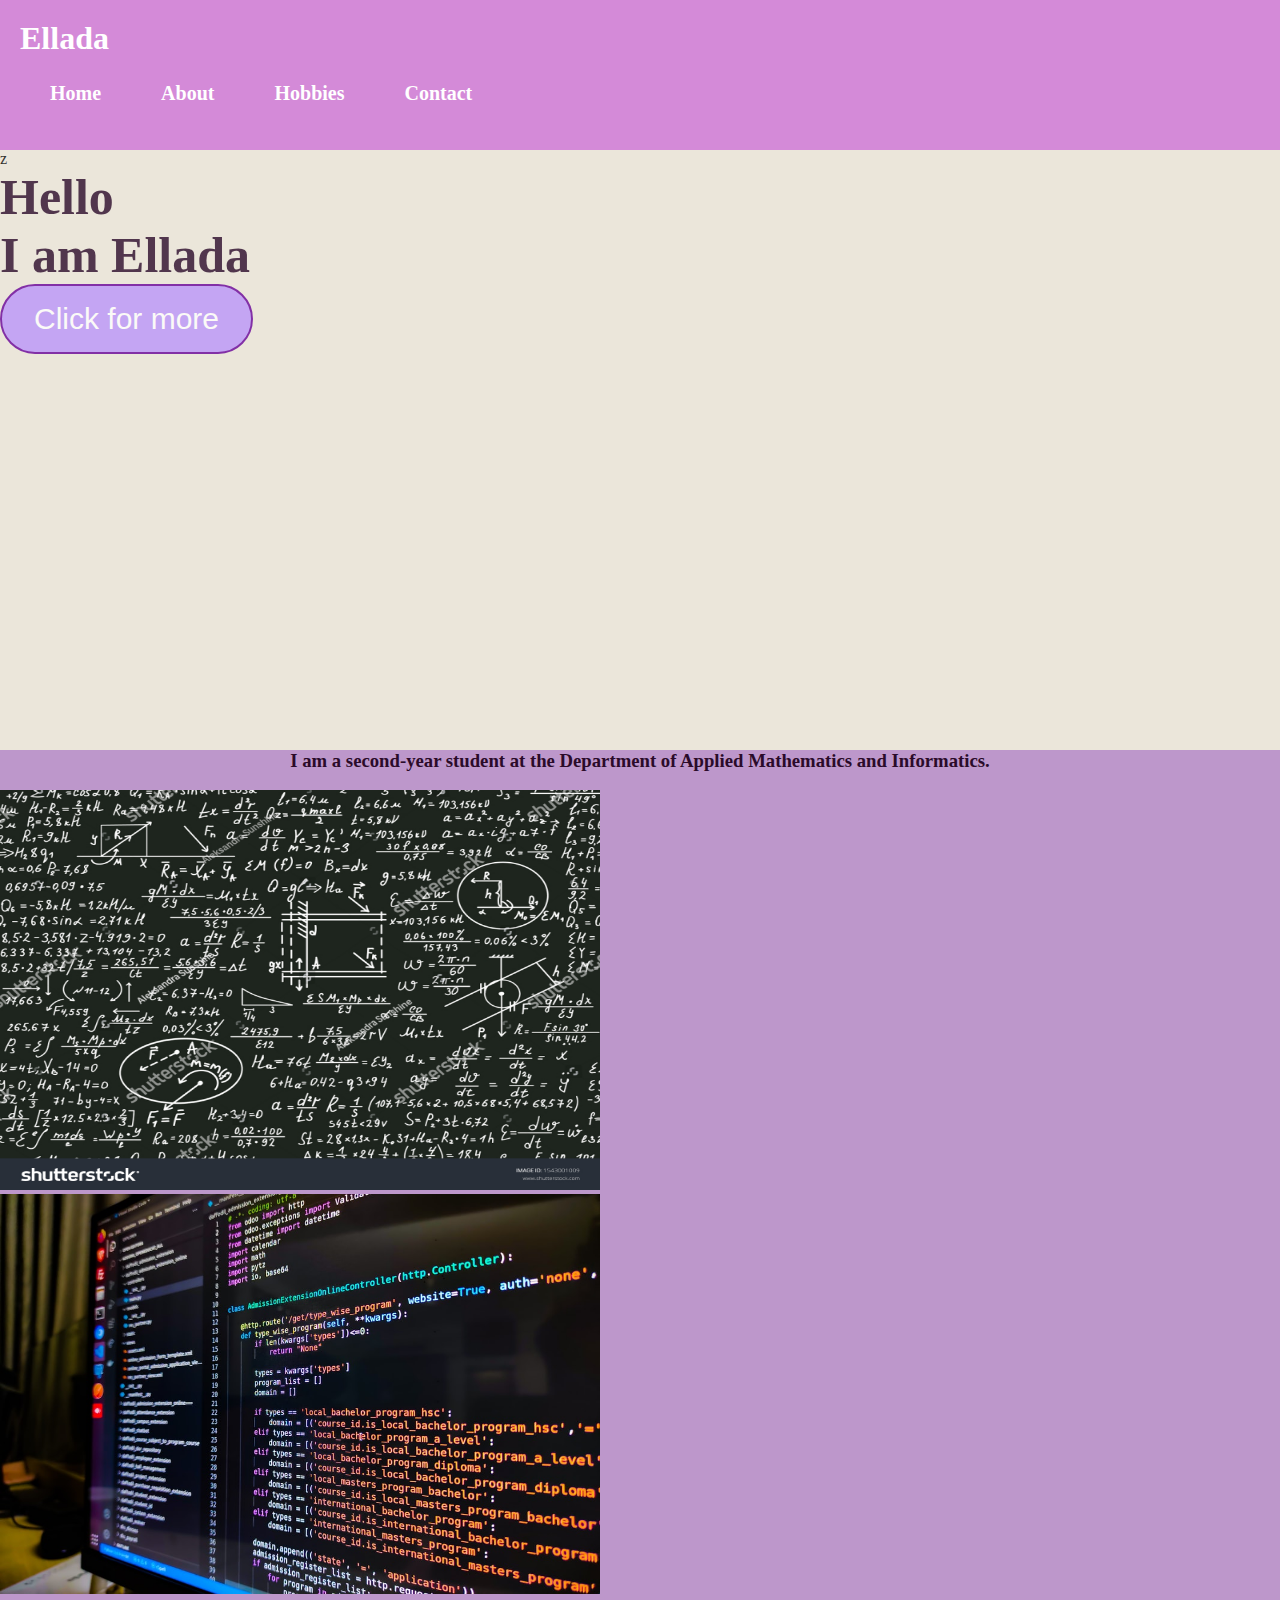
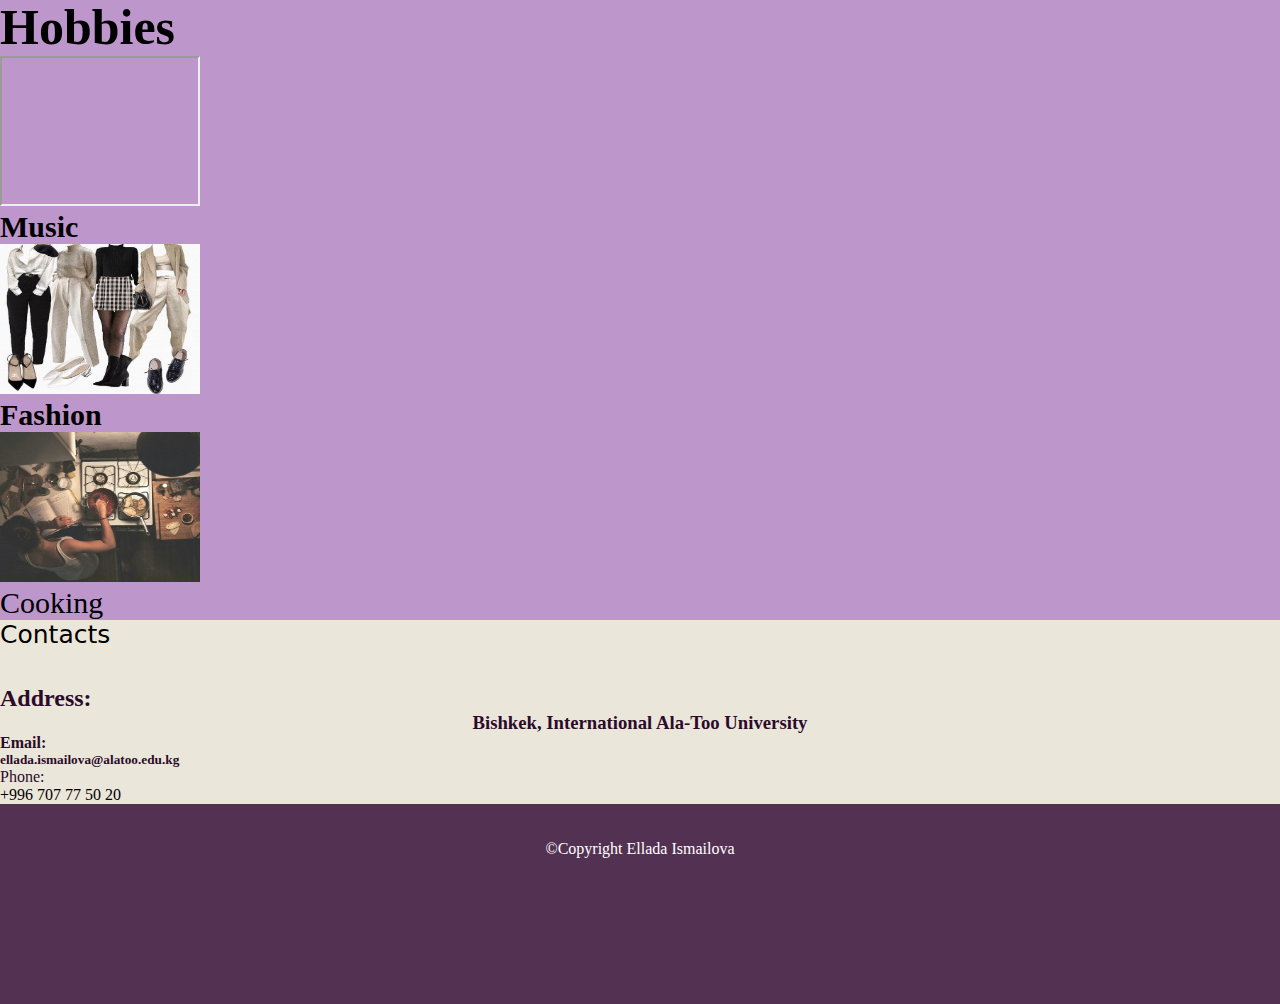
==== commit cfce6127: "Update index.html" ====
--- a/index.html
+++ b/index.html
@@ -5,7 +5,7 @@
 	<meta charset="UTF-8">
 	<meta http-equiv="X-UA-Compatible" content="IE=edge">
 	<meta name="viewport" content="width=device-width, initial-scale=1.0">
-	<link rel="stylesheet" href="style.css">
+	<link rel="stylesheet" href="css/style.css">
 	<link href="https://cdn.jsdelivr.net/npm/bootstrap@5.1.3/dist/css/bootstrap.min.css" rel="stylesheet" integrity="sha384-1BmE4kWBq78iYhFldvKuhfTAU6auU8tT94WrHftjDbrCEXSU1oBoqyl2QvZ6jIW3" crossorigin="anonymous">
 	<link rel="stylesheet" href="https://cdnjs.cloudflare.com/ajax/libs/font-awesome/6.0.0-beta2/css/all.min.css" integrity="sha512-YWzhKL2whUzgiheMoBFwW8CKV4qpHQAEuvilg9FAn5VJUDwKZZxkJNuGM4XkWuk94WCrrwslk8yWNGmY1EduTA==" crossorigin="anonymous" referrerpolicy="no-referrer" />
 	<link rel="icon" href="img/sun.png">
--- a/css/style.css
+++ b/css/style.css
@@ -0,0 +1,106 @@
+* {
+	margin: 0;
+	padding: 0;
+	box-sizing: border-box;
+
+}
+body {
+	background-color: #FBEDE0
+
+}
+a {
+	text-decoration: none;
+}
+li {
+	list-style: none;
+}
+.navbar {
+	display: flex;
+	align-items: center;
+	justify-content: space-between;
+	padding: 20px;
+	background-color: rgba(201, 95, 215, 0.68);
+	color: #fff;
+}
+.logo {
+	font-size: 32px;
+}
+.menu li {float: left;}
+.menu li a {
+  display: block;
+  color: white;
+  text-align: center;
+  padding: 20px 16px;
+  text-decoration: none;
+  font-size: 20px;
+}
+.menu li:hover {
+	border: 3px solid rgba(105, 3, 154);
+	transition: 0.3s;
+	box-shadow: 0 0 10px 0 rgba(105, 3, 154) inset, 0 0 20px 2px rgba(105, 3, 154);
+}
+.menu li {
+	padding: 5px 14px;
+}
+.menu li a{
+	color: white;
+}
+@media screen and (max-width: 600px){
+  ul.nav-links li {
+  	display: flex;
+  	align-items: center;
+  	flex-direction: column;
+  }
+}
+h3{
+	text-align: center;
+}
+.hero-text {
+	text-align: center;
+	position: absolute;
+	top: 50%;
+	left: 50%;
+	transform: translate(-50%, -50%);
+	color: white;
+	}
+.hero-image {
+	background-image: url(https://wallpaperaccess.com/full/3362848.jpg);
+	opacity: 0.8;
+	height: 600px;
+	background-position: center;
+	background-repeat: no-repeat;
+	background-size: cover;
+	position: relative;
+}
+button {
+	background-color:#BB96FA;
+	text-decoration: none;
+	padding: 16px 32px;
+	font-size: 20px;
+	text-align: center;
+	color:white;
+	border: 2px solid rgba(105, 3, 154);
+	border-radius: 100px;
+}
+button:hover {
+	background-color: rgba(105, 3, 154);
+	border: 3px solid rgba(105, 3, 154);
+	transition: 0.3s;
+	box-shadow: 0 0 10px 0 rgba(105, 3, 154) inset, 0 0 20px 2px rgba(105, 3, 154)
+}
+.card:hover{
+ 	box-shadow: 0 20px 40px black;
+ 	transform: scale(1.1);
+}
+footer{
+  display: flex;
+  align-items: center;
+  flex-direction: column;
+  height: 200px;
+  text-align: center;
+  color: white;
+}
+.embed-responsive-item{
+	frameborder: 0;
+}
+
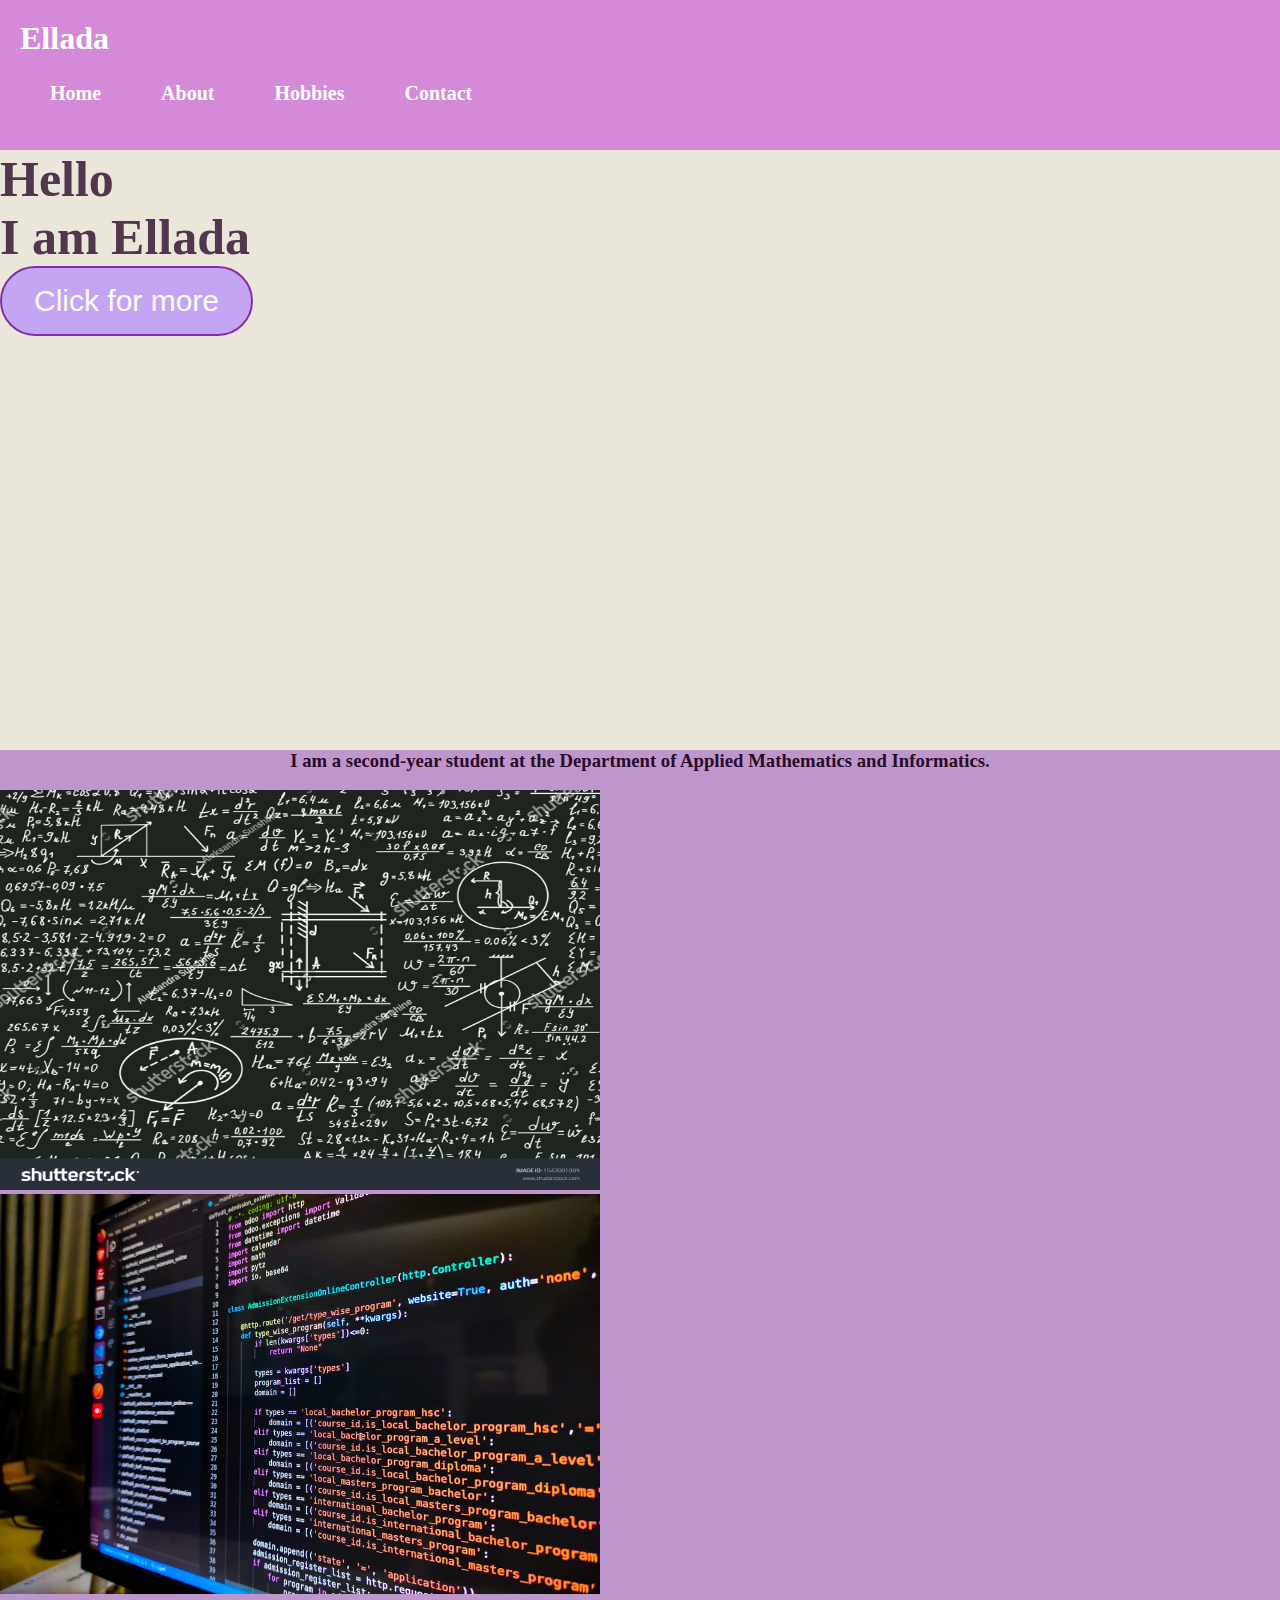
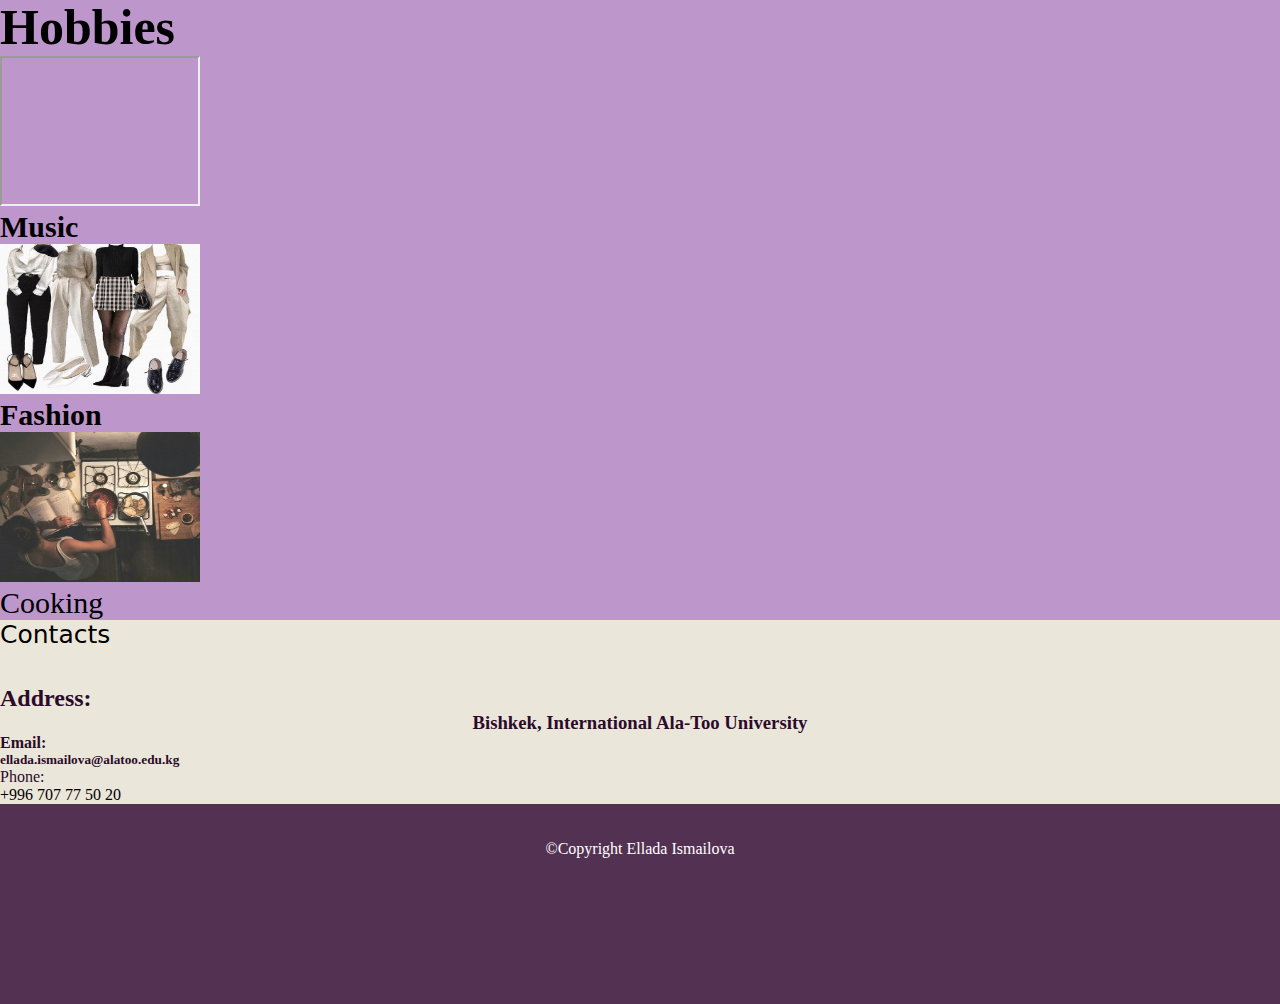
==== commit a788f47b: "Update index.html" ====
--- a/index.html
+++ b/index.html
@@ -25,7 +25,7 @@
         </div>
 	</nav>
 	<header id="header" class="Page-header pt-5">
-        <div class="hero-image mt-5 pt-5 ">z
+        <div class="hero-image mt-5 pt-5 ">
             <div class="container-fluid mt-5">
                 <div class="row">
                     <div class="col-md-12 text-center pt-3">
